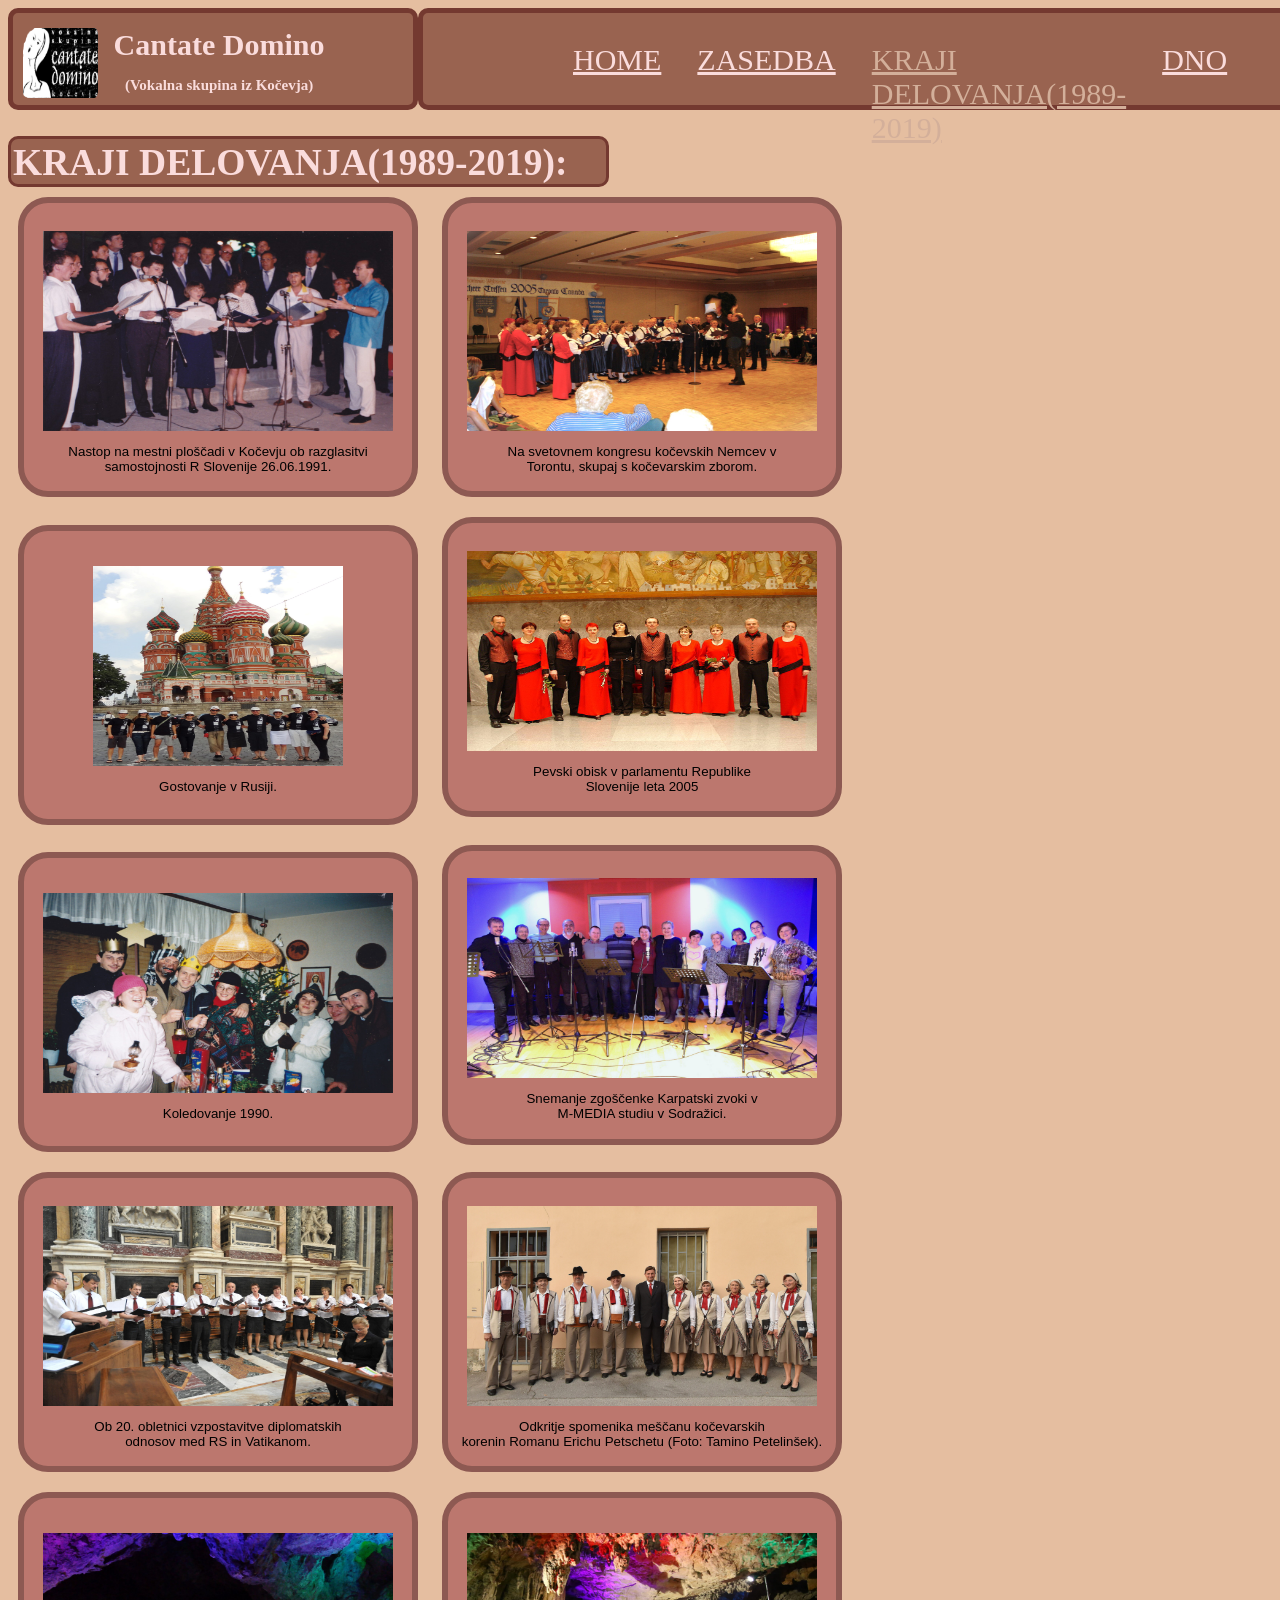
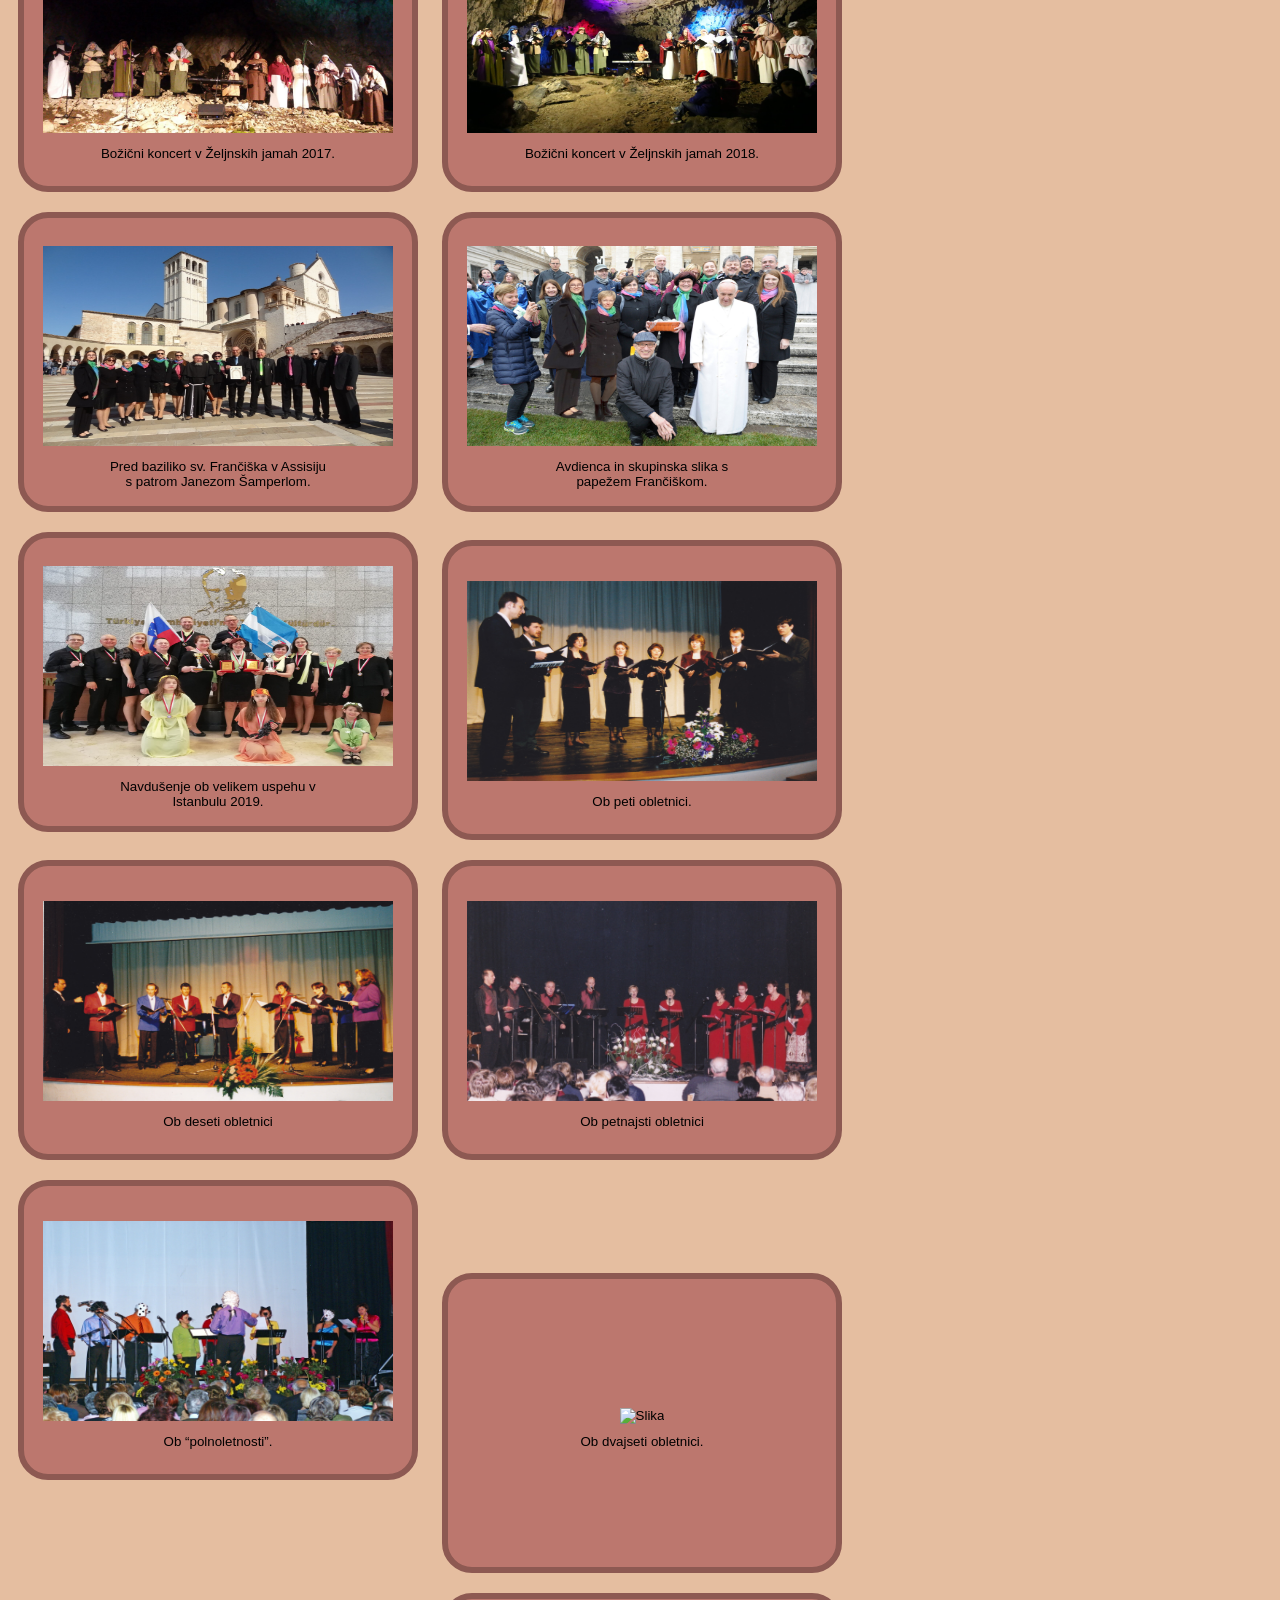
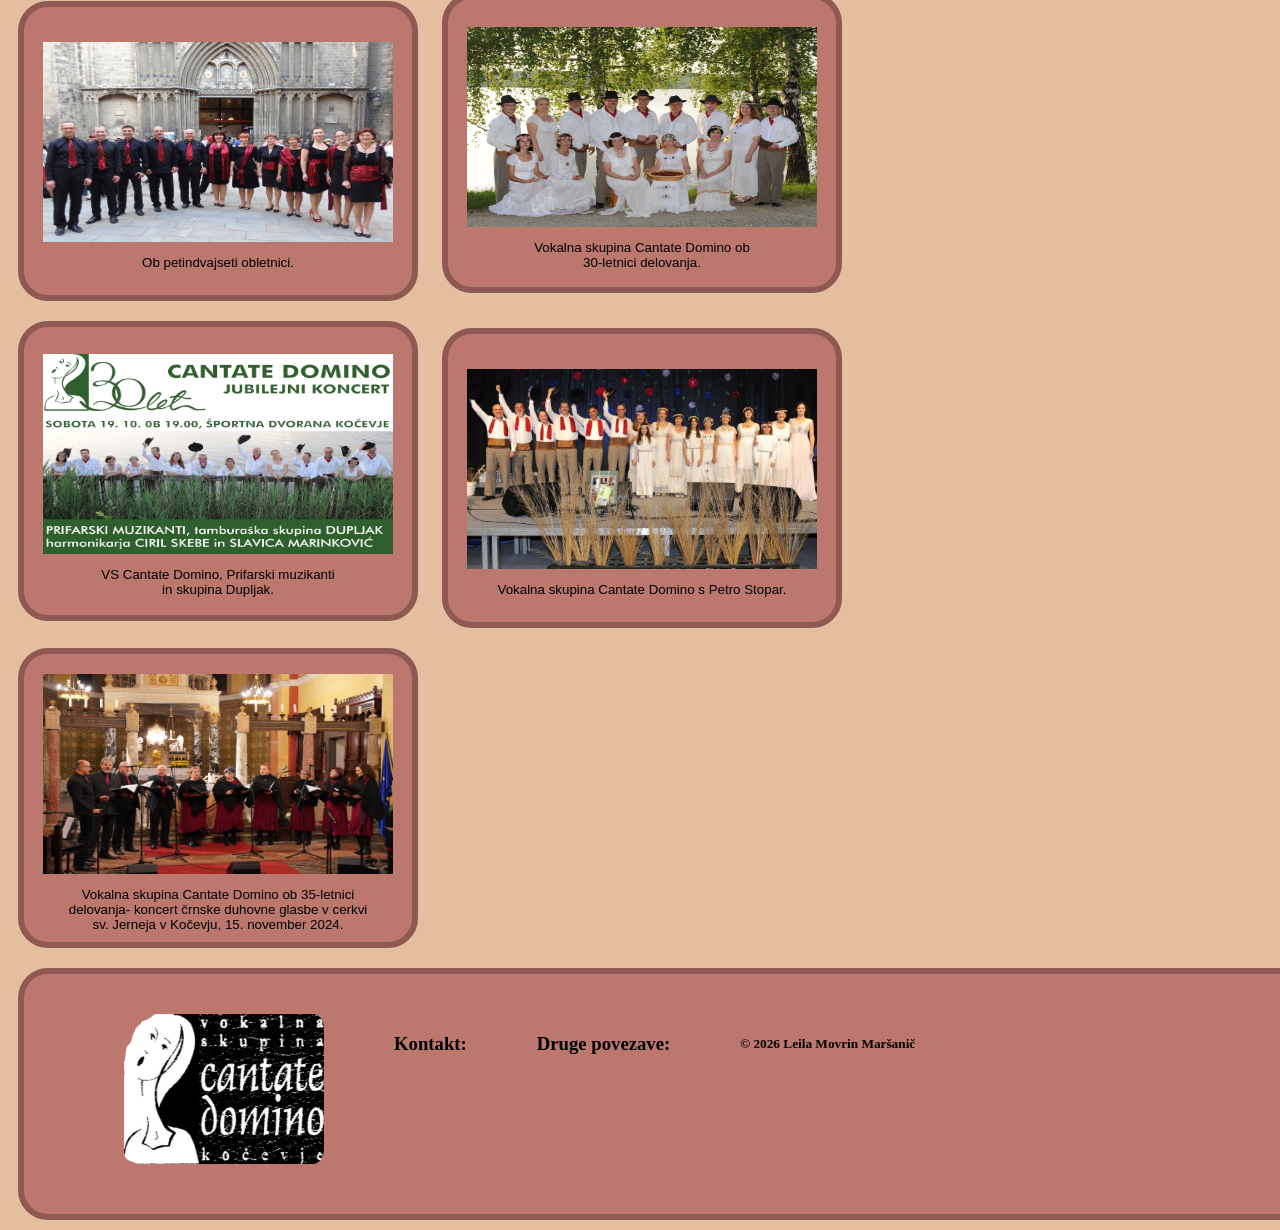
==== Cantate Domino (website)/pod2.html @ 4662f160 "commizt" ====
<!DOCTYPE html>
<html lang="en">
<head>
<title name="Top">Cantate Domino</title>
    <meta charset="UTF-8">
    <meta name="Avtor" content="Leila Movrin Maršanič">
    <link rel="stylesheet" href="Projekt.css"></link>
    <link rel="main" href="pod1.html"></link>
    <link rel="main" href="pod2.html"></link>
</head>
<body>






<div style="display: flex; position: sticky; top: 0px;">

<!-- NASLOV-->
<div id="width: 20%;">

 <div class="header" id="myHeader" style="width: 400px; height: 92px; display:flex;">

      <div id="slikaheader"><a href="CDL.png" >
        <img src="CDL.png" class="img1" alt="Slika" width="75" height="70">
      </a></div> <div><pre>  </pre></div>
      <div id="He"><pre></pre><h2 style="color:#FADCDC; font-size: 30px;">Cantate Domino<p style="color:#FADCDC; font-size: 15px;">(Vokalna skupina iz Kočevja)</p></h2></div>

  </div> 


</div> 




<!-- NAV BAR-->
<nav  style="width: 90%;">
<div style="padding: 30px 150px;   display:flex; font-size: 30px;  height: 30px; ">
<a href="Projekt.html" style="color:#FADCDC;">HOME</a><pre>  </pre>
<a href="pod1.html" style="color:#FADCDC;">ZASEDBA</a><pre>  </pre>
<a href="pod2.html" style="color:#d3af9a;">KRAJI DELOVANJA(1989-2019) </a><pre>  </pre>
<a href="#footer" style="color:#FADCDC;">DNO</a>
</div>
</nav>


</div>  
<br>
<br>
<!-- KRAJI-->
<div>
<div  style=" margin-top: -10px; height: 45px; color:#FADCDC; font-size: 25px; border: #743930 3px solid; border-radius: 10px; width: 595px; background-color: #996350;"><h2 style=" margin: 2px;" id="KRAJI DELOVANJA(1989-2019)">KRAJI DELOVANJA(1989-2019):</h2></div>
  <button id="openBtn2"><img style="margin: 10px;" src="slika2.jpg" class="img1" alt="Slika" width="350" height="200"><br>Nastop na mestni ploščadi v Kočevju ob razglasitvi<br>samostojnosti R Slovenije 26.06.1991.</button>  <!--1-->
 <button id="openBtn3"><img style="margin: 10px;" src="slika3.jpg" class="img1" alt="Slika" width="350" height="200"><br>Na svetovnem kongresu kočevskih Nemcev v <br>Torontu, skupaj s kočevarskim zborom.</button>
 <button id="openBtn4"><img style="margin: 10px;" src="slika4.jpg" class="img1" alt="Slika" width="250" height="200"><br>Gostovanje v Rusiji.</button>
 <button id="openBtn5"><img style="margin: 10px;" src="slika5.jpg" class="img1" alt="Slika" width="350" height="200"><br>Pevski obisk v parlamentu Republike <br>Slovenije leta 2005</button>
 <button id="openBtn6"><img style="margin: 10px;" src="slika6.jpg" class="img1" alt="Slika" width="350" height="200"><br>Koledovanje 1990.</button>
 <button id="openBtn7"><img style="margin: 10px;" src="slika7.png" class="img1" alt="Slika" width="350" height="200"><br>Snemanje zgoščenke Karpatski zvoki v <br>M-MEDIA studiu v Sodražici.</button>
 <button id="openBtn8"><img style="margin: 10px;" src="slika8.jpg" class="img1" alt="Slika" width="350" height="200"><br>Ob 20. obletnici vzpostavitve diplomatskih <br>odnosov med RS in Vatikanom.</button>
 <button id="openBtn9"><img style="margin: 10px;" src="slika9.jpg" class="img1" alt="Slika" width="350" height="200"><br>Odkritje spomenika meščanu kočevarskih<br> korenin Romanu Erichu Petschetu (Foto: Tamino Petelinšek).</button>
 <button id="openBtn10"><img style="margin: 10px;" src="slika10.jpg" class="img1" alt="Slika" width="350" height="200"><br>Božični koncert v Željnskih jamah 2017.</button>
 <button id="openBtn11"><img style="margin: 10px;" src="slika11.jpg" class="img1" alt="Slika" width="350" height="200"><br>Božični koncert v Željnskih jamah 2018.</button>
 <button id="openBtn12"><img style="margin: 10px;" src="slika12.jpg" class="img1" alt="Slika" width="350" height="200"><br>Pred baziliko sv. Frančiška v Assisiju<br> s patrom Janezom Šamperlom.</button>
 <button id="openBtn13"><img style="margin: 10px;" src="slika13.jpg" class="img1" alt="Slika" width="350" height="200"><br>Avdienca in skupinska slika s<br> papežem Frančiškom.</button>
 <button id="openBtn14"><img style="margin: 10px;" src="slika14.jpg" class="img1" alt="Slika" width="350" height="200"><br>Navdušenje ob velikem uspehu v<br> Istanbulu 2019.</button>
 <button id="openBtn15"><img style="margin: 10px;" src="slika15.png" class="img1" alt="Slika" width="350" height="200"><br>Ob peti obletnici.</button>
 <button id="openBtn16"><img style="margin: 10px;" src="slika16.png" class="img1" alt="Slika" width="350" height="200"><br>Ob deseti obletnici</button>
 <button id="openBtn17"><img style="margin: 10px;" src="slika17.png" class="img1" alt="Slika" width="350" height="200"><br>Ob petnajsti obletnici</button>
 <button id="openBtn18"><img style="margin: 10px;" src="slika18.png" class="img1" alt="Slika" width="350" height="200"><br>Ob “polnoletnosti”.</button>
 <button id="openBtn19"><img style="margin: 10px;" src="slika19.png" class="img1" alt="Slika" width="350" height="200"><br>Ob dvajseti obletnici.</button>
 <button id="openBtn20"><img style="margin: 10px;" src="slika20.png" class="img1" alt="Slika" width="350" height="200"><br>Ob petindvajseti obletnici.</button>
 <button id="openBtn21"><img style="margin: 10px;" src="slika21.jpg" class="img1" alt="Slika" width="350" height="200"><br>Vokalna skupina Cantate Domino ob <br>30-letnici delovanja.</button>
 <button id="openBtn22"><img style="margin: 10px;" src="slika22.png" class="img1" alt="Slika" width="350" height="200"><br>VS Cantate Domino, Prifarski muzikanti <br>in skupina Dupljak.</button>
 <button id="openBtn23"><img style="margin: 10px;" src="slika23.jpg" class="img1" alt="Slika" width="350" height="200"><br>Vokalna skupina Cantate Domino s Petro Stopar.</button>
 <button id="openBtn24"><img style="margin: 10px;" src="slika24.jpg" class="img1" alt="Slika" width="350" height="200"><br>Vokalna skupina Cantate Domino ob 35-letnici<br> delovanja- koncert črnske duhovne glasbe v cerkvi <br>sv. Jerneja v Kočevju, 15. november 2024.</button>


 <script>
 // Počakamo, da se naloži celoten DOM
 document.addEventListener("DOMContentLoaded", function() {
 //2
  const modal2 = document.getElementById("modal2");
  const openBtn2 = document.getElementById("openBtn2");
  const closeBtn2 = document.querySelector(".close2");
 //3
 const modal3 = document.getElementById("modal3");
 const openBtn3 = document.getElementById("openBtn3");
 const closeBtn3 = document.querySelector(".close3");

 //4
 const modal4 = document.getElementById("modal4");
 const openBtn4 = document.getElementById("openBtn4");
 const closeBtn4 = document.querySelector(".close4");

 //5
 const modal5 = document.getElementById("modal5");
 const openBtn5 = document.getElementById("openBtn5");
 const closeBtn5 = document.querySelector(".close5");

 //6
 const modal6 = document.getElementById("modal6");
 const openBtn6 = document.getElementById("openBtn6");
 const closeBtn6 = document.querySelector(".close6");

 //7
 const modal7 = document.getElementById("modal7");
 const openBtn7 = document.getElementById("openBtn7");
 const closeBtn7 = document.querySelector(".close7");

 //8
 const modal8 = document.getElementById("modal8");
 const openBtn8 = document.getElementById("openBtn8");
 const closeBtn8 = document.querySelector(".close8");

 //9
 const modal9 = document.getElementById("modal9");
 const openBtn9 = document.getElementById("openBtn9");
 const closeBtn9 = document.querySelector(".close9");

 //10
 const modal10 = document.getElementById("modal10");
 const openBtn10 = document.getElementById("openBtn10");
 const closeBtn10 = document.querySelector(".close10");

 //11
 const modal11 = document.getElementById("modal11");
 const openBtn11 = document.getElementById("openBtn11");
 const closeBtn11 = document.querySelector(".close11");

 //12
 const modal12 = document.getElementById("modal12");
 const openBtn12 = document.getElementById("openBtn12");
 const closeBtn12 = document.querySelector(".close12");

 //13
 const modal13 = document.getElementById("modal13");
 const openBtn13 = document.getElementById("openBtn13");
 const closeBtn13 = document.querySelector(".close13");

 //14
 const modal14 = document.getElementById("modal14");
 const openBtn14 = document.getElementById("openBtn14");
 const closeBtn14 = document.querySelector(".close14");

 //15
 const modal15 = document.getElementById("modal15");
 const openBtn15 = document.getElementById("openBtn15");
 const closeBtn15 = document.querySelector(".close15");

 //16
 const modal16 = document.getElementById("modal16");
 const openBtn16 = document.getElementById("openBtn16");
 const closeBtn16 = document.querySelector(".close16");

 //17
 const modal17 = document.getElementById("modal17");
 const openBtn17 = document.getElementById("openBtn17");
 const closeBtn17 = document.querySelector(".close17");

 //18
 const modal18 = document.getElementById("modal18");
 const openBtn18 = document.getElementById("openBtn18");
 const closeBtn18 = document.querySelector(".close18");

 //19
 const modal19 = document.getElementById("modal19");
 const openBtn19 = document.getElementById("openBtn19");
 const closeBtn19 = document.querySelector(".close19");

 //20
 const modal20 = document.getElementById("modal20");
 const openBtn20 = document.getElementById("openBtn20");
 const closeBtn20 = document.querySelector(".close20");

 //21
 const modal21 = document.getElementById("modal21");
 const openBtn21 = document.getElementById("openBtn21");
 const closeBtn21 = document.querySelector(".close21");

 //22
 const modal22 = document.getElementById("modal22");
 const openBtn22 = document.getElementById("openBtn22");
 const closeBtn22 = document.querySelector(".close22");

 //23
 const modal23 = document.getElementById("modal23");
 const openBtn23 = document.getElementById("openBtn23");
 const closeBtn23 = document.querySelector(".close23");

 //24
 const modal24 = document.getElementById("modal24");
 const openBtn24 = document.getElementById("openBtn24");
 const closeBtn24 = document.querySelector(".close24");

  //2
  // Odpri modal ob kliku na gumb
  openBtn2.addEventListener("click", function () {
    modal2.style.display = "block";
  });

  // Zapri modal ob kliku na X
  closeBtn2.addEventListener("click", function () {
    modal2.style.display = "none";
  });

  // Zapri modal, če kliknemo izven vsebine
  window.addEventListener("click", function (event) {
    if (event.target === modal2) {
      modal2.style.display = "none";
    }
  });
 //3
 openBtn3.addEventListener("click", function () {
   modal3.style.display = "block";
 });

 closeBtn3.addEventListener("click", function () {
   modal3.style.display = "none";
 });

 window.addEventListener("click", function (event) {
   if (event.target === modal3) {
     modal3.style.display = "none";
   }
 });

 //4
 openBtn4.addEventListener("click", function () {
   modal4.style.display = "block";
 });

 closeBtn4.addEventListener("click", function () {
   modal4.style.display = "none";
 });

 window.addEventListener("click", function (event) {
   if (event.target === modal4) {
     modal4.style.display = "none";
   }
 });

 //5
 openBtn5.addEventListener("click", function () {
   modal5.style.display = "block";
 });

 closeBtn5.addEventListener("click", function () {
   modal5.style.display = "none";
 });

 window.addEventListener("click", function (event) {
   if (event.target === modal5) {
     modal5.style.display = "none";
   }
 });

 //6
 openBtn6.addEventListener("click", function () {
   modal6.style.display = "block";
 });

 closeBtn6.addEventListener("click", function () {
   modal6.style.display = "none";
 });

 window.addEventListener("click", function (event) {
   if (event.target === modal6) {
     modal6.style.display = "none";
   }
 });

 //7
 openBtn7.addEventListener("click", function () {
   modal7.style.display = "block";
 });

 closeBtn7.addEventListener("click", function () {
   modal7.style.display = "none";
 });

 window.addEventListener("click", function (event) {
   if (event.target === modal7) {
     modal7.style.display = "none";
   }
 });

 //8
 openBtn8.addEventListener("click", function () {
   modal8.style.display = "block";
 });

 closeBtn8.addEventListener("click", function () {
   modal8.style.display = "none";
 });

 window.addEventListener("click", function (event) {
   if (event.target === modal8) {
     modal8.style.display = "none";
   }
 });

 //9
 openBtn9.addEventListener("click", function () {
   modal9.style.display = "block";
 });

 closeBtn9.addEventListener("click", function () {
  modal9.style.display = "none";
 });

 window.addEventListener("click", function (event) {
   if (event.target === modal9) {
     modal9.style.display = "none";
   }
 });

 //10
 openBtn10.addEventListener("click", function () {
   modal10.style.display = "block";
 });

 closeBtn10.addEventListener("click", function () { 
   modal10.style.display = "none";
 });

 window.addEventListener("click", function (event) {
   if (event.target === modal10) {
     modal10.style.display = "none";
   }
 });
 
 //11
 openBtn11.addEventListener("click", function () {
   modal11.style.display = "block";
 });

 closeBtn11.addEventListener("click", function () { 
   modal11.style.display = "none";
 });

 window.addEventListener("click", function (event) {
   if (event.target === modal11) {
     modal11.style.display = "none";
   }
 });

 //12
 openBtn12.addEventListener("click", function () {
   modal12.style.display = "block";
 });

 closeBtn12.addEventListener("click", function () {
   modal12.style.display = "none";
 });

 window.addEventListener("click", function (event) {
   if (event.target === modal12) {
     modal12.style.display = "none";
   }
 });

 //13
 openBtn13.addEventListener("click", function () { 
   modal13.style.display = "block";
 });

 closeBtn13.addEventListener("click", function () {
   modal13.style.display = "none";
 });

 window.addEventListener("click", function (event) {
   if (event.target === modal13) {
     modal13.style.display = "none";
   }
 });

 //14
 openBtn14.addEventListener("click", function () {
   modal14.style.display = "block";
 });

 closeBtn14.addEventListener("click", function () {
   modal14.style.display = "none";
 });

 window.addEventListener("click", function (event) {
   if (event.target === modal14) {
     modal14.style.display = "none";
   }
 });

 //15
 openBtn15.addEventListener("click", function () {
   modal15.style.display = "block";
 });

 closeBtn15.addEventListener("click", function () {
   modal15.style.display = "none";
 });

 window.addEventListener("click", function (event) {
   if (event.target === modal15) {
     modal15.style.display = "none";
   }
 });

 //16
 openBtn16.addEventListener("click", function () {
   modal16.style.display = "block";
 });

 closeBtn16.addEventListener("click", function () {
   modal16.style.display = "none";
 });

 window.addEventListener("click", function (event) { 
   if (event.target === modal16) {
     modal16.style.display = "none";
   }
 });

 //17
 openBtn17.addEventListener("click", function () {
   modal17.style.display = "block";
 });

 closeBtn17.addEventListener("click", function () {
   modal17.style.display = "none";
 });

 window.addEventListener("click", function (event) {
   if (event.target === modal17) {
     modal17.style.display = "none";
   }
 });

 //18
 openBtn18.addEventListener("click", function () { 
   modal18.style.display = "block";
 });

 closeBtn18.addEventListener("click", function () {
   modal18.style.display = "none";
 });

 window.addEventListener("click", function (event) { 
   if (event.target === modal18) {
     modal18.style.display = "none";
   }
 });

 //19
 openBtn19.addEventListener("click", function () {
   modal19.style.display = "block";
 });
 
 closeBtn19.addEventListener("click", function () {
   modal19.style.display = "none";
 });

 window.addEventListener("click", function (event) {
   if (event.target === modal19) {
     modal19.style.display = "none";
   }
 });

 //20
 openBtn20.addEventListener("click", function () {
   modal20.style.display = "block";
 });

 closeBtn20.addEventListener("click", function () {
   modal20.style.display = "none";
 });

 window.addEventListener("click", function (event) {
   if (event.target === modal20) {
     modal20.style.display = "none";
   }
 });

 //21
 openBtn21.addEventListener("click", function () {
   modal21.style.display = "block";
 });

 closeBtn21.addEventListener("click", function () {
   modal21.style.display = "none";
 });

 window.addEventListener("click", function (event) {
   if (event.target === modal21) {
     modal21.style.display = "none";
   }
 });

 //22
 openBtn22.addEventListener("click", function () {
   modal22.style.display = "block";
 });

 closeBtn22.addEventListener("click", function () {
   modal22.style.display = "none";
 });

 window.addEventListener("click", function (event) {
   if (event.target === modal22) {
     modal22.style.display = "none";
   }
 });

 //23
 openBtn23.addEventListener("click", function () {
   modal23.style.display = "block";
 });

 closeBtn23.addEventListener("click", function () {
   modal23.style.display = "none";
 });

 window.addEventListener("click", function (event) {
   if (event.target === modal23) {
     modal23.style.display = "none";
   }
 });

 //24
 openBtn24.addEventListener("click", function () {
   modal24.style.display = "block";
 });

 closeBtn24.addEventListener("click", function () {
   modal24.style.display = "none";
 });

 window.addEventListener("click", function (event) {
   if (event.target === modal24) {
     modal24.style.display = "none";
   }
 });
 });
 </script>


  <!-- Modal okno-2 -->
 <div id="modal2" class="modal">
    <div class="modal-content2">
      <span class="close2">&times;</span>
      <img width="550" height="400" src="slika2.jpg" class="img1" alt="Slika">
      <p>Vokalno skupino Cantate Domino iz Kočevja je osnovalo sedem pevk in pevcev kočevskega župnijskega cerkvenega zbora oktobra 1989. Skupina, ki ves čas deluje v mešani zasedbi, prepeva različne glasbene zvrsti: priredbe slovenskih in tujih ljudskih pesmi, slovensko in tujo sakralno glasbo, posebno božične pesmi, maše, gospele, priredbe slovenskih in tujih popevk in narodno-zabavno glasbo. Njihova posebnost je prepevanje starih kočevarskih pesmi v jeziku Kočevskih Nemcev, ki so 600 let živeli na Kočevskem.</p>
    </div>
 </div>
 <!-- Modal okno-3 -->
 <div id="modal3" class="modal">
   <div class="modal-content2">
     <span class="close3">&times;</span>
     <img width="550" height="400" src="slika3.jpg" class="img1" alt="Slika">
     <p>Skupina nastopa na posvetnih in cerkvenih prireditvah (tudi mašah) v domačem kraju in po Sloveniji, gostovala je na Hrvaškem, v Srbiji, Makedoniji, BiH, v Italiji, Franciji, Avstriji, Češki, na Slovaškem, Poljski, Rusiji, v Španiji in Portugalski, v Turčiji ter Kanadi in ZDA, kjer je prepevala na svetovnem srečanju društev Kočevarskih Nemcev v Torontu in pri slovenskih rojakih.</p>
   </div>
 </div>

 <!-- Modal okno-4 -->
 <div id="modal4" class="modal">
   <div class="modal-content2">
     <span class="close4">&times;</span>
     <img width="470" height="400" src="slika4.jpg" class="img1" alt="Slika">
     <p>Junija 2011 je skupina izvedla turnejo po Rusiji, kjer je bila gost zbora BFMI iz Kaluge pri Moskvi. Novembra 2011 pa je ta odlični ruski zbor kot gost Vokalne skupine Cantate Domino nastopil v Kočevju.</p>
   </div>
 </div>

 <!-- Modal okno-5 -->
 <div id="modal5" class="modal">
   <div class="modal-content2">
     <span class="close5">&times;</span>
     <img width="550" height="400" src="slika5.jpg" class="img1" alt="Slika">
     <p>Vokalna skupina Cantate Domino se redno udeležuje območnih in medobmočnih pevskih revij, večkrat je sodelovala tudi na republiških revijah malih pevskih zasedb ter dvakrat na pop in jazz festivalu “Sredi zvezd” v Žalcu. Leta 2005 je nastopila v Slovenskem parlamentu.</p>
   </div>
 </div>

 <!-- Modal okno-6 -->
 <div id="modal6" class="modal">
   <div class="modal-content2">
     <span class="close6">&times;</span>
     <img width="550" height="400" src="slika6.jpg" class="img1" alt="Slika">
     <p>Glasbeno je opremila dokumentarni film o Kočevarskih Nemcih »Pozabljeni otok« scenaristke Romane Kocjančič, ki je bil predvajan na RTV Slovenija leta 2009. Tudi za film ZGODBA O KOČEVARJIH, ki ga je na DVD izdala Skupnost Kočevarjev staroselcev iz Velikih Poljan, so pevci Cantate Domino prispevali glasbeno opremo. Skupina vsako leto izvede letni in božični koncert, na katera povabi zanimive goste iz Slovenije in tujine. Po petdesetih letih je v Kočevju obudila običaj koledovanja.</p>
   </div>
 </div>

 <!-- Modal okno-7 -->
 <div id="modal7" class="modal">
   <div class="modal-content7">
     <span class="close7">&times;</span>
     <img width="550" height="400" src="slika7.png" class="img1" alt="Slika">
     <p>Vokalna skupina Cantate Domino je do sedaj izdala štiri zgoščenke. Na zgoščenki ŽIVLJENJE JE PESEM so skladbe vseh žanrov, ki jih skupina goji.
 Zgoščenka PAIN ROASHNPRÜNN- PRI ROŽNEM STUDENCU je kombinacija starih kočevarskih in slovenskih ljudskih pesmi.
 Ob dvajseti obletnici ustanovitve skupine je ustanovna članica in pevka skupine Helena Štefanič napisala pesem Ljubezen iz Fridrihštajna, dirigent in skladatelj Anton Kolar pa je to ljubezensko pesem o Frideriku in Veroniki uglasbil v srednjeveških ritmih. Ob praznovanju 20-letnice delovanja je skupina poleg obsežne brošure, ki v besedi in sliki predstavi njeno bogato delovanje, izdala še zgoščenko CANTATE DOMINO- POJTE GOSPODU z domačo in tujo božično glasbo.
 Najnovejšo zgoščenko z naslovom KARPATSKI ZVOKI je skupina posnela leta 2019 v okviru praznovanja 30-letnice neprekinjenega delovanja. Na njej je predstavila ljudske, oziroma ponarodele pesmi slovanskih narodov.</p>
   </div>
 </div>

 <!-- Modal okno-8 -->
 <div id="modal8" class="modal">
   <div class="modal-content2">
     <span class="close8">&times;</span>
     <img width="550" height="400" src="slika8.jpg" class="img1" alt="Slika">
     <p>Konec maja 2012 je Vokalna skupina Cantate Domino odmevno sodelovala v sklopu proslave ob 20-letnici vzpostavitve diplomatskih odnosov med Republiko Slovenijo in Svetim sedežem. Skupina je prepevala med slovesnim bogoslužjem, ki ga je v baziliki Marije Snežne v Rimu daroval vatikanski državni tajnik, ob somaševanju 20 duhovnikov. Ob diplomatskem sprejemu, ki je sledil bogoslužju, pa je skupina pripravila še priložnostni koncert.</p>
   </div>
 </div>

 <!-- Modal okno-9 -->
 <div id="modal9" class="modal">
   <div class="modal-content2">
     <span class="close9">&times;</span>
     <img width="550" height="370" src="slika9.jpg" class="img1" alt="Slika">
     <p>Zaradi pestrosti programov, ki ji jih prepeva, skupina nastopa pogosto in ob različnih priložnostih. Tako je septembra 2016 v narodnih nošah z venčkom starih kočevarskih pesmi nastopila ob odkritju spominske plošče mirovniku Petru Petschetu v Kočevju ob prisotnosti predsednika republike, Boruta Pahorja. Kočevsko narodno nošo sta oblikovali pevki skupine Helena Štefanič in Mateja Dekleva in predstavlja kombinacijo detajlov stare kočevarske (nemške) in predgrajske (slovenske) narodne noše.</p>
   </div>
 </div>

 <!-- Modal okno-10 -->
 <div id="modal10" class="modal">
   <div class="modal-content2">
     <span class="close10">&times;</span>
     <img wwidth="550" height="400" src="slika10.jpg" class="img1" alt="Slika">
     <p>Med lepšimi izkušnjami pevske skupine sta bila tudi koncerta božičnih pesmi v čudovitem naravnem okolju Željnskih jam pri Kočevju v letih 2017 in 2018.</p>
   </div>
 </div>

 <!-- Modal okno-11 -->
 <div id="modal11" class="modal">
   <div class="modal-content2">
     <span class="close11">&times;</span>
     <img width="550" height="400" src="slika11.jpg" class="img1" alt="Slika">
     <p>Med lepšimi izkušnjami pevske skupine sta bila tudi koncerta božičnih pesmi v čudovitem naravnem okolju Željnskih jam pri Kočevju v letih 2017 in 2018.</p>
   </div>
 </div>

 <!-- Modal okno-12 -->
 <div id="modal12" class="modal">
   <div class="modal-content2">
     <span class="close12">&times;</span>
     <img width="550" height="400" src="slika12.jpg" class="img1" alt="Slika">
     <p>Skupina se je leta 2018 udeležila mednarodnega tekmovanja VOICES FOR PEACE v Perugii in Assisiju v Italiji ter za svoj nastop prejela srebrno priznanje. Po tekmovanju je skupina ob pomoči slovenskega minorita patra Janeza Šamperla imela privilegij prepevanja pri slovesni sv. maši v baziliki sv. Franšiška Asiškega v Assisiju.</p>
   </div>
 </div>

 <!-- Modal okno-13 -->
 <div id="modal13" class="modal">
   <div class="modal-content2">
     <span class="close13">&times;</span>
     <img width="550" height="400" src="slika13.jpg" class="img1" alt="Slika">
     <p>V sklopu omenjenega gostovanja v Italiji je skupina doživela redko čast. Dobila je namreč priložnost prepevati na avdienci papeža Frančiška na trgu sv. Petra v Rimu pred 30.000 glavo množico. Papežu je skupina podarila svoje zgoščenke, pol metra veliko belokranjsko pisanico iz žgane gline in slovensko orehovo potico. Rokovanje s papežem nas je ganilo do solz.</p>
   </div>
 </div>

 <!-- Modal okno-14 -->
 <div id="modal14" class="modal">
   <div class="modal-content7">
     <span class="close14">&times;</span>
     <img width="550" height="400" src="slika14.jpg" class="img1" alt="Slika">
     <p>Je dobitnica številnih priznanj z domačih in mednarodnih pevskih tekmovanj v Bratislavi, Benetkah, Barceloni, Fundau na Portugalskem in Assisiju. Maja 2019 smo v okviru praznovanja 30-letnice društva nastopili na VII. mednarodnem zborovsko-folklornem tekmovanju Harmanfolk v Istanbulu. Tekmovali smo v kategoriji mešanih pevskih zborov in kategoriji zborovske ljudske glasbe. V prvi kategoriji smo predstavili tri uglasbene pesmi slovenskih pesnikov, ki govorijo o letnih časih. Program so z izraznim plesom obogatile hčerki in vnučka naših pevk: jesen je prikazala Leja Mikulič, pomlad Laurin Koleto in poletje Iva Žganjar. Nastop nam je odlično uspel in zanj nam je mednarodna komisija podelila prvo mesto. V kategoriji ljudskih pesmi smo nastopili v naših kočevskih narodnih nošah z belokranjsko, rezijansko in vipavsko ljudsko pesmijo. Navdušili smo poslušalce in žirijo in dosegli drugo mesto, zmagal pa je zbor iz Bolgarije. Na zaključni slovesnosti smo dobili pokala, vsak nastopajoči pa tudi svojo medaljo.</p>
   </div>
 </div>

 <!-- Modal okno-15 -->
 <div id="modal15" class="modal">
   <div class="modal-content2">
     <span class="close15">&times;</span>
     <img width="550" height="400" src="slika15.png" class="img1" alt="Slika">
   </div>
 </div>

 <!-- Modal okno-16 -->
 <div id="modal16" class="modal">
   <div class="modal-content2">
     <span class="close16">&times;</span>
     <img width="550" height="390" src="slika16.png" class="img1" alt="Slika">
   </div>
 </div>

 <!-- Modal okno-17 -->
 <div id="modal17" class="modal">
   <div class="modal-content2">
     <span class="close17">&times;</span>
     <img width="550" height="300" src="slika17.png" class="img1" alt="Slika">
   </div>
 </div>

 <!-- Modal okno-18 -->
 <div id="modal18" class="modal">
   <div class="modal-content2">
     <span class="close18">&times;</span>
     <img width="550" height="400" src="slika18.png" class="img1" alt="Slika">
   </div>
 </div>

 <!-- Modal okno-19 -->
 <div id="modal19" class="modal">
   <div class="modal-content2">
     <span class="close19">&times;</span>
     <img width="550" height="400" src="slika19.png" class="img1" alt="Slika">
   </div>
 </div>

 <!-- Modal okno-20 -->
 <div id="modal20" class="modal">
   <div class="modal-content2">
     <span class="close20">&times;</span>
     <img width="550" height="400" src="slika20.png" class="img1" alt="Slika">
   </div>
 </div>

 <!-- Modal okno-21 -->
 <div id="modal21" class="modal">
   <div class="modal-content2">
     <span class="close21">&times;</span>
     <img width="550" height="400" src="slika21.jpg" class="img1" alt="Slika">
     <p>V letu 2019 je ob 30-letnici obstoja skupina pripravila veliki jubilejni koncert v športni dvorani v Kočevju, kjer je predstavila tudi svojo četrto zgoščenko Karpatski zvoki. Na koncertu so nastopili številni gostje, glasbeni prijatelji, ki so na tak ali drugačen način sodelovali na glasbeni poti skupine. Koncert je povezovala Petra Stopar. Ob jubileju je bil v knjižni obliki izdan tudi Zbornik, ki popisuje 30 let dela.</p>
   </div>
 </div>

 <!-- Modal okno-22 -->
 <div id="modal22" class="modal">
   <div class="modal-content22">
     <span class="close22">&times;</span>
     <div style="display: flex;"><img  width="550" height="400" src="slika22.png" class="img1" alt="Slika"><pre> </pre><img width="550" height="400" src="slika22.1.jpg" class="img1" alt="Slika"></div>

   </div>
 </div>

 <!-- Modal okno-23 -->
 <div id="modal23" class="modal">
   <div class="modal-content2">
     <span class="close23">&times;</span>
     <img width="450" height="300" src="slika23.jpg" class="img1" alt="Slika">
   </div>
 </div>

 <!-- Modal okno-24 -->
 <div id="modal24" class="modal">
   <div class="modal-content2">
     <span class="close24">&times;</span>
     <img width="600" height="400" src="slika24.jpg" class="img1" alt="Slika">
   </div>
 </div>

</div>


<!-- DNO/FOOTER-->
<footer>
<div id="footer">
    <div class="item-fs">
    <img width="200" height="150" src="CDL.png" class="img1" alt="Slika">
    </div>

    <div class="item-f">
    <h3>Kontakt:</h3>
    </div>

    <div class="item-f">
    <h3>Druge povezave:</h3>
    </div>
    
    <div class="item-f">
    <h5>© 2026 Leila Movrin Maršanič</h5>
    </div>
</div>     
</footer>
    </body>
</html>
---- Cantate Domino (website)/Projekt.css ----
.modal {
  display: none; 
  position: fixed;
  z-index: 1000;
  left: 0;
  top: 0;
  width: 100%;
  height: 100%;
  background-color: rgba(0,0,0,0.5);
}

.modal-content {
  background-color: #c9a497; 
  border: 6px solid #9f7e6c;   
  width: 300px;
  margin: 15% auto;
  padding: 20px;
  position: relative;
  border-radius: 8px;                    
}

.MATEJAmodal-content {
  background-color: #c9a497; 
  border: 6px solid #9f7e6c;   
  width: 300px;
  margin: 15% auto;
  padding: 20px;
  position: relative;
  border-radius: 8px;                    
}

.PETRAmodal-content {
  background-color: #c9a497; 
  border: 6px solid #9f7e6c;   
  width: 300px;
  margin: 15% auto;
  padding: 20px;
  position: relative;
  border-radius: 8px;                    
}

.DANICAmodal-content {
  background-color: #c9a497; 
  border: 6px solid #9f7e6c;   
  width: 300px;
  margin: 15% auto;
  padding: 20px;
  position: relative;
  border-radius: 8px;                    
}

.JERICAmodal-content {
  background-color: #c9a497; 
  border: 6px solid #9f7e6c;   
  width: 300px;
  margin: 15% auto;
  padding: 20px;
  position: relative;
  border-radius: 8px;                    
}

.SONJAmodal-content {
  background-color: #c9a497; 
  border: 6px solid #9f7e6c;   
  width: 300px;
  margin: 15% auto;
  padding: 20px;
  position: relative;
  border-radius: 8px;                    
}

.MIRANmodal-content {
  background-color: #c9a497; 
  border: 6px solid #9f7e6c;   
  width: 300px;
  margin: 15% auto;
  padding: 20px;
  position: relative;
  border-radius: 8px;                    
}

.ANTONmodal-content {
  background-color: #c9a497; 
  border: 6px solid #9f7e6c;   
  width: 300px;
  margin: 15% auto;
  padding: 20px;
  position: relative;
  border-radius: 8px;                    
}

.FRANCmodal-content {
  background-color: #c9a497; 
  border: 6px solid #9f7e6c;   
  width: 300px;
  margin: 15% auto;
  padding: 20px;
  position: relative;
  border-radius: 8px;                    
}

.SAŠOmodal-content {
  background-color: #c9a497; 
  border: 6px solid #9f7e6c;   
  width: 300px;
  margin: 15% auto;
  padding: 20px;
  position: relative;
  border-radius: 8px;                    
}

.ALEŠmodal-content {
  background-color: #c9a497; 
  border: 6px solid #9f7e6c;   
  width: 300px;
  margin: 15% auto;
  padding: 20px;
  position: relative;
  border-radius: 8px;
                      
}

.GORANmodal-content {
  background-color: #c9a497; 
  border: 6px solid #9f7e6c;   
  width: 300px;
  margin: 15% auto;
  padding: 20px;
  position: relative;
  border-radius: 8px;                
  color: #FADCDC;    
}


.modal-content2 {
  background-color: #bc776e; 
  border: 6px solid #8d5952;   
  width: 700px;
  margin: 10% auto;
  padding: 20px;
  position: relative;
  border-radius: 8px;                    
}

.modal-content7 {
  background-color: #bc776e; 
  border: 6px solid #8d5952;   
  width: 700px;
  margin: 5% auto;
  padding: 20px;
  position: relative;
  border-radius: 8px;                    
}
.modal-content22 {
  background-color: #bc776e; 
  border: 6px solid #8d5952;   
  width: 1200px;
  margin: 10% auto;
  padding: 20px;
  position: relative;
  border-radius: 8px;                    
}
/*----------------------------------------------------------------------------------------------------------*/
.close {
  position: absolute;
  right: 10px;
  top: 5px;
  font-size: 22px;
  cursor: pointer;
}

.MATEJAclose {
  position: absolute;
  right: 10px;
  top: 5px;
  font-size: 22px;
  cursor: pointer;
}

.PETRAclose {
  position: absolute;
  right: 10px;
  top: 5px;
  font-size: 22px;
  cursor: pointer;
}

.DANICAclose {
  position: absolute;
  right: 10px;
  top: 5px;
  font-size: 22px;
  cursor: pointer;
}

.JERCAclose {
  position: absolute;
  right: 10px;
  top: 5px;
  font-size: 22px;
  cursor: pointer;
}

.SONJAclose {
  position: absolute;
  right: 10px;
  top: 5px;
  font-size: 22px;
  cursor: pointer;
}

.MIRANclose {
  position: absolute;
  right: 10px;
  top: 5px;
  font-size: 22px;
  cursor: pointer;
}

.ANTONclose {
  position: absolute;
  right: 10px;
  top: 5px;
  font-size: 22px;
  cursor: pointer;
}

.FRANCclose {
  position: absolute;
  right: 10px;
  top: 5px;
  font-size: 22px;
  cursor: pointer;
}

.SAŠOclose {
  position: absolute;
  right: 10px;
  top: 5px;
  font-size: 22px;
  cursor: pointer;
}

.ALEŠclose {
  position: absolute;
  right: 10px;
  top: 5px;
  font-size: 22px;
  cursor: pointer;
}

.GORANclose {
  position: absolute;
  right: 10px;
  top: 5px;
  font-size: 22px;
  cursor: pointer;
}

.close2 {
  position: absolute;
  right: 10px;
  top: 5px;
  font-size: 22px;
  cursor: pointer;
}

.close2 {
  position: absolute;
  right: 10px;
  top: 5px;
  font-size: 22px;
  cursor: pointer;
}

.close3 {
  position: absolute;
  right: 10px;
  top: 5px;
  font-size: 22px;
  cursor: pointer;
}

.close4 {
  position: absolute;
  right: 10px;
  top: 5px;
  font-size: 22px;
  cursor: pointer;
}

.close5 {
  position: absolute;
  right: 10px;
  top: 5px;
  font-size: 22px;
  cursor: pointer;
}

.close6 {
  position: absolute;
  right: 10px;
  top: 5px;
  font-size: 22px;
  cursor: pointer;
}

.close7 {
  position: absolute;
  right: 10px;
  top: 5px;
  font-size: 22px;
  cursor: pointer;
}

.close8 {
  position: absolute;
  right: 10px;
  top: 5px;
  font-size: 22px;
  cursor: pointer;
}

.close9 {
  position: absolute;
  right: 10px;
  top: 5px;
  font-size: 22px;
  cursor: pointer;
}

.close10 {
  position: absolute;
  right: 10px;
  top: 5px;
  font-size: 22px;
  cursor: pointer;
}

.close11 {
  position: absolute;
  right: 10px;
  top: 5px;
  font-size: 22px;
  cursor: pointer;
}

.close12 {
  position: absolute;
  right: 10px;
  top: 5px;
  font-size: 22px;
  cursor: pointer;
}

.close13 {
  position: absolute;
  right: 10px;
  top: 5px;
  font-size: 22px;
  cursor: pointer;
}

.close14 {
  position: absolute;
  right: 10px;
  top: 5px;
  font-size: 22px;
  cursor: pointer;
}

.close15 {
  position: absolute;
  right: 10px;
  top: 5px;
  font-size: 22px;
  cursor: pointer;
}

.close16 {
  position: absolute;
  right: 10px;
  top: 5px;
  font-size: 22px;
  cursor: pointer;
}

.close17 {
  position: absolute;
  right: 10px;
  top: 5px;
  font-size: 22px;
  cursor: pointer;
}

.close18 {
  position: absolute;
  right: 10px;
  top: 5px;
  font-size: 22px;
  cursor: pointer;
}

.close19 {
  position: absolute;
  right: 10px;
  top: 5px;
  font-size: 22px;
  cursor: pointer;
}

.close20 {
  position: absolute;
  right: 10px;
  top: 5px;
  font-size: 22px;
  cursor: pointer;
}

.close21 {
  position: absolute;
  right: 10px;
  top: 5px;
  font-size: 22px;
  cursor: pointer;
}

.close22 {
  position: absolute;
  right: 10px;
  top: 5px;
  font-size: 22px;
  cursor: pointer;
}

.close23 {
  position: absolute;
  right: 10px;
  top: 5px;
  font-size: 22px;
  cursor: pointer;
}

.close24 {
  position: absolute;
  right: 10px;
  top: 5px;
  font-size: 22px;
  cursor: pointer;
}

#He{
  text-align: center;
  margin:-10px;
  display: inline;

}
#myHeader{
  display: flex;
  background-color: #996350;
  border-radius: 10px;
  border: #743930 5px solid;
  
  
}
#slikaheader{
  width:75px;
  height: 70px;
  border-radius: 10px;
  padding: 15px 10px;
}
#mymainheader{
  top: 0;
  display: flex; 
  text-align: right; 
  height: 150px; 
}

body {
  background-color: #E5BEA0;
}

nav {
  background-color: #996350;
  border: #743930 5px solid;
  border-radius: 10px;
  padding-top: 0px;
  top: 0;
}
#openBtn {
  text-align: center;
  border:  #9f7e6c 6px solid; 
  border-radius:30px; 
  background-color:#bf9282 ;
  margin: 10px;
}

 #MATEJAopenBtn {
  text-align: center;
  border:  #9f7e6c 6px solid; 
  border-radius:30px; 
  background-color:#bf9282 ;
  margin: 10px;
}

#PETRAopenBtn {
  text-align: center;
  border:  #9f7e6c 6px solid; 
  border-radius:30px; 
  background-color:#bf9282 ;
  margin: 10px;
}

#DANICAopenBtn {
  text-align: center;
  border:  #9f7e6c 6px solid; 
  border-radius:30px; 
  background-color:#bf9282 ;
  margin: 10px;
}

#JERCAopenBtn {
  text-align: center;
  border:  #9f7e6c 6px solid; 
  border-radius:30px; 
  background-color:#bf9282 ;
  margin: 10px;
}

#SONJAopenBtn {
  text-align: center;
  border:  #9f7e6c 6px solid; 
  border-radius:30px; 
  background-color:#bf9282 ;
  margin: 10px;
}

#MIRANopenBtn {
  text-align: center;
  border:  #9f7e6c 6px solid; 
  border-radius:30px; 
  background-color:#bf9282 ;
  margin: 10px;
}

#ANTONopenBtn {
  text-align: center;
  border:  #9f7e6c 6px solid; 
  border-radius:30px; 
  background-color:#bf9282 ;
  margin: 10px;
}

#FRANCopenBtn {
  text-align: center;
  border:  #9f7e6c 6px solid; 
  border-radius:30px; 
  background-color:#bf9282 ;
  margin: 10px;
}

#SAŠOopenBtn {
  text-align: center;
  border:  #9f7e6c 6px solid; 
  border-radius:30px; 
  background-color:#bf9282 ;
  margin: 10px;
}

#ALEŠopenBtn {
  text-align: center;
  border:  #9f7e6c 6px solid; 
  border-radius:30px; 
  background-color:#bf9282 ;
  margin: 10px;
}

#GORANopenBtn {
  text-align: center;
  border:  #9f7e6c 6px solid; 
  border-radius:30px; 
  background-color:#bf9282 ;
  margin: 10px;
}

#openBtn2 {
  text-align: center;
  border:  #8d5952 6px solid; 
  border-radius:30px; 
  background-color:#bc776e ;
  margin: 10px;
  height: 300px;
  width: 400px;
}

#openBtn3 {
  text-align: center;
  border:  #8d5952 6px solid; 
  border-radius:30px; 
  background-color:#bc776e ;
  margin: 10px;
  height: 300px;
  width: 400px;
}

#openBtn4 {
  text-align: center;
  border:  #8d5952 6px solid; 
  border-radius:30px; 
  background-color:#bc776e ;
  margin: 10px;
  height: 300px;
  width: 400px;
}

#openBtn5 {
  text-align: center;
  border:  #8d5952 6px solid; 
  border-radius:30px; 
  background-color:#bc776e ;
  margin: 10px;
  height: 300px;
  width: 400px;
}

#openBtn6 {
  text-align: center;
  border:  #8d5952 6px solid; 
  border-radius:30px; 
  background-color:#bc776e ;
  margin: 10px;
  height: 300px;
  width: 400px;
}

#openBtn7 {
  text-align: center;
  border:  #8d5952 6px solid; 
  border-radius:30px; 
  background-color:#bc776e ;
  margin: 10px;
  height: 300px;
  width: 400px;
}

#openBtn8 {
  text-align: center;
  border:  #8d5952 6px solid; 
  border-radius:30px; 
  background-color:#bc776e ;
  margin: 10px;
  height: 300px;
  width: 400px;
}

#openBtn9 {
  text-align: center;
  border:  #8d5952 6px solid; 
  border-radius:30px; 
  background-color:#bc776e ;
  margin: 10px;
  height: 300px;
  width: 400px;
}

#openBtn10 {
  text-align: center;
  border:  #8d5952 6px solid; 
  border-radius:30px; 
  background-color:#bc776e ;
  margin: 10px;
  height: 300px;
  width: 400px;
}

#openBtn11 {
  text-align: center;
  border:  #8d5952 6px solid; 
  border-radius:30px; 
  background-color:#bc776e ;
  margin: 10px;
  height: 300px;
  width: 400px;
}
#openBtn12 {
  text-align: center;
  border:  #8d5952 6px solid; 
  border-radius:30px; 
  background-color:#bc776e ;
  margin: 10px;
  height: 300px;
  width: 400px;
}

#openBtn13 {
  text-align: center;
  border:  #8d5952 6px solid; 
  border-radius:30px; 
  background-color:#bc776e ;
  margin: 10px;
  height: 300px;
  width: 400px;
}

#openBtn14 {
  text-align: center;
  border:  #8d5952 6px solid; 
  border-radius:30px; 
  background-color:#bc776e ;
  margin: 10px;
  height: 300px;
  width: 400px;
}

#openBtn15 {
  text-align: center;
  border:  #8d5952 6px solid; 
  border-radius:30px; 
  background-color:#bc776e ;
  margin: 10px;
  height: 300px;
  width: 400px;
}

#openBtn16 {
  text-align: center;
  border:  #8d5952 6px solid; 
  border-radius:30px; 
  background-color:#bc776e ;
  margin: 10px;
  height: 300px;
  width: 400px;
}

#openBtn17 {
  text-align: center;
  border:  #8d5952 6px solid; 
  border-radius:30px; 
  background-color:#bc776e ;
  margin: 10px;
  height: 300px;
  width: 400px;
}

#openBtn18 {
  text-align: center;
  border:  #8d5952 6px solid; 
  border-radius:30px; 
  background-color:#bc776e ;
  margin: 10px;
  height: 300px;
  width: 400px;
}

#openBtn19 {
  text-align: center;
  border:  #8d5952 6px solid; 
  border-radius:30px; 
  background-color:#bc776e ;
  margin: 10px;
  height: 300px;
  width: 400px;
}

#openBtn20 {
  text-align: center;
  border:  #8d5952 6px solid; 
  border-radius:30px; 
  background-color:#bc776e ;
  margin: 10px;
  height: 300px;
  width: 400px;
}

#openBtn21 {
  text-align: center;
  border:  #8d5952 6px solid; 
  border-radius:30px; 
  background-color:#bc776e ;
  margin: 10px;
  height: 300px;
  width: 400px;
}

#openBtn22 {
  text-align: center;
  border:  #8d5952 6px solid; 
  border-radius:30px; 
  background-color:#bc776e ;
  margin: 10px;
  height: 300px;
  width: 400px;
}

#openBtn23 {
  text-align: center;
  border:  #8d5952 6px solid; 
  border-radius:30px; 
  background-color:#bc776e ;
  margin: 10px;
  height: 300px;
  width: 400px;
}

#openBtn24 {
  text-align: center;
  border:  #8d5952 6px solid; 
  border-radius:30px; 
  background-color:#bc776e ;
  margin: 10px;
  height: 300px;
  width: 400px;
}

#footer {
  text-align: center;
  border:  #8d5952 6px solid; 
  border-radius:30px; 
  background-color:#bc776e ;
  margin: 10px;
  height: 200px;
  width:1580px;
  display: flex;
  gap: 70px;
  padding-left:100px;
  padding-top:40px;
}
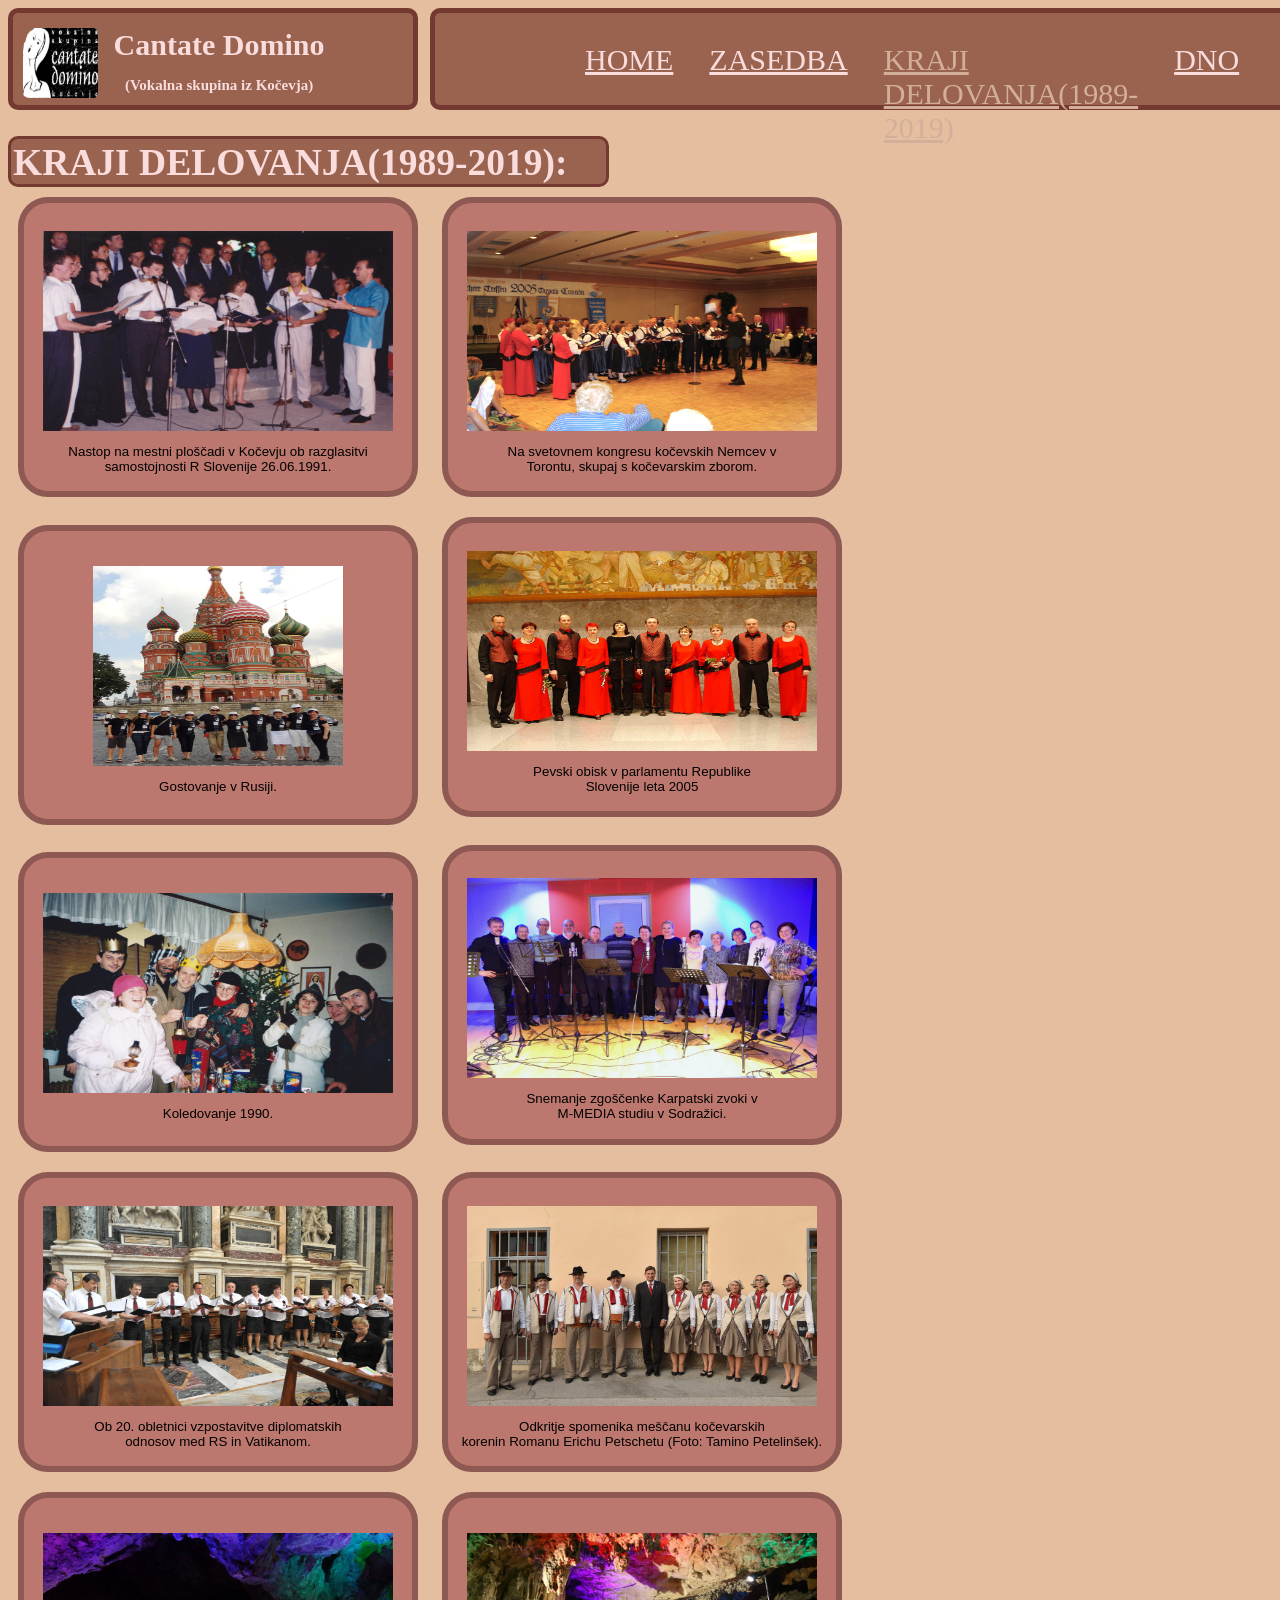
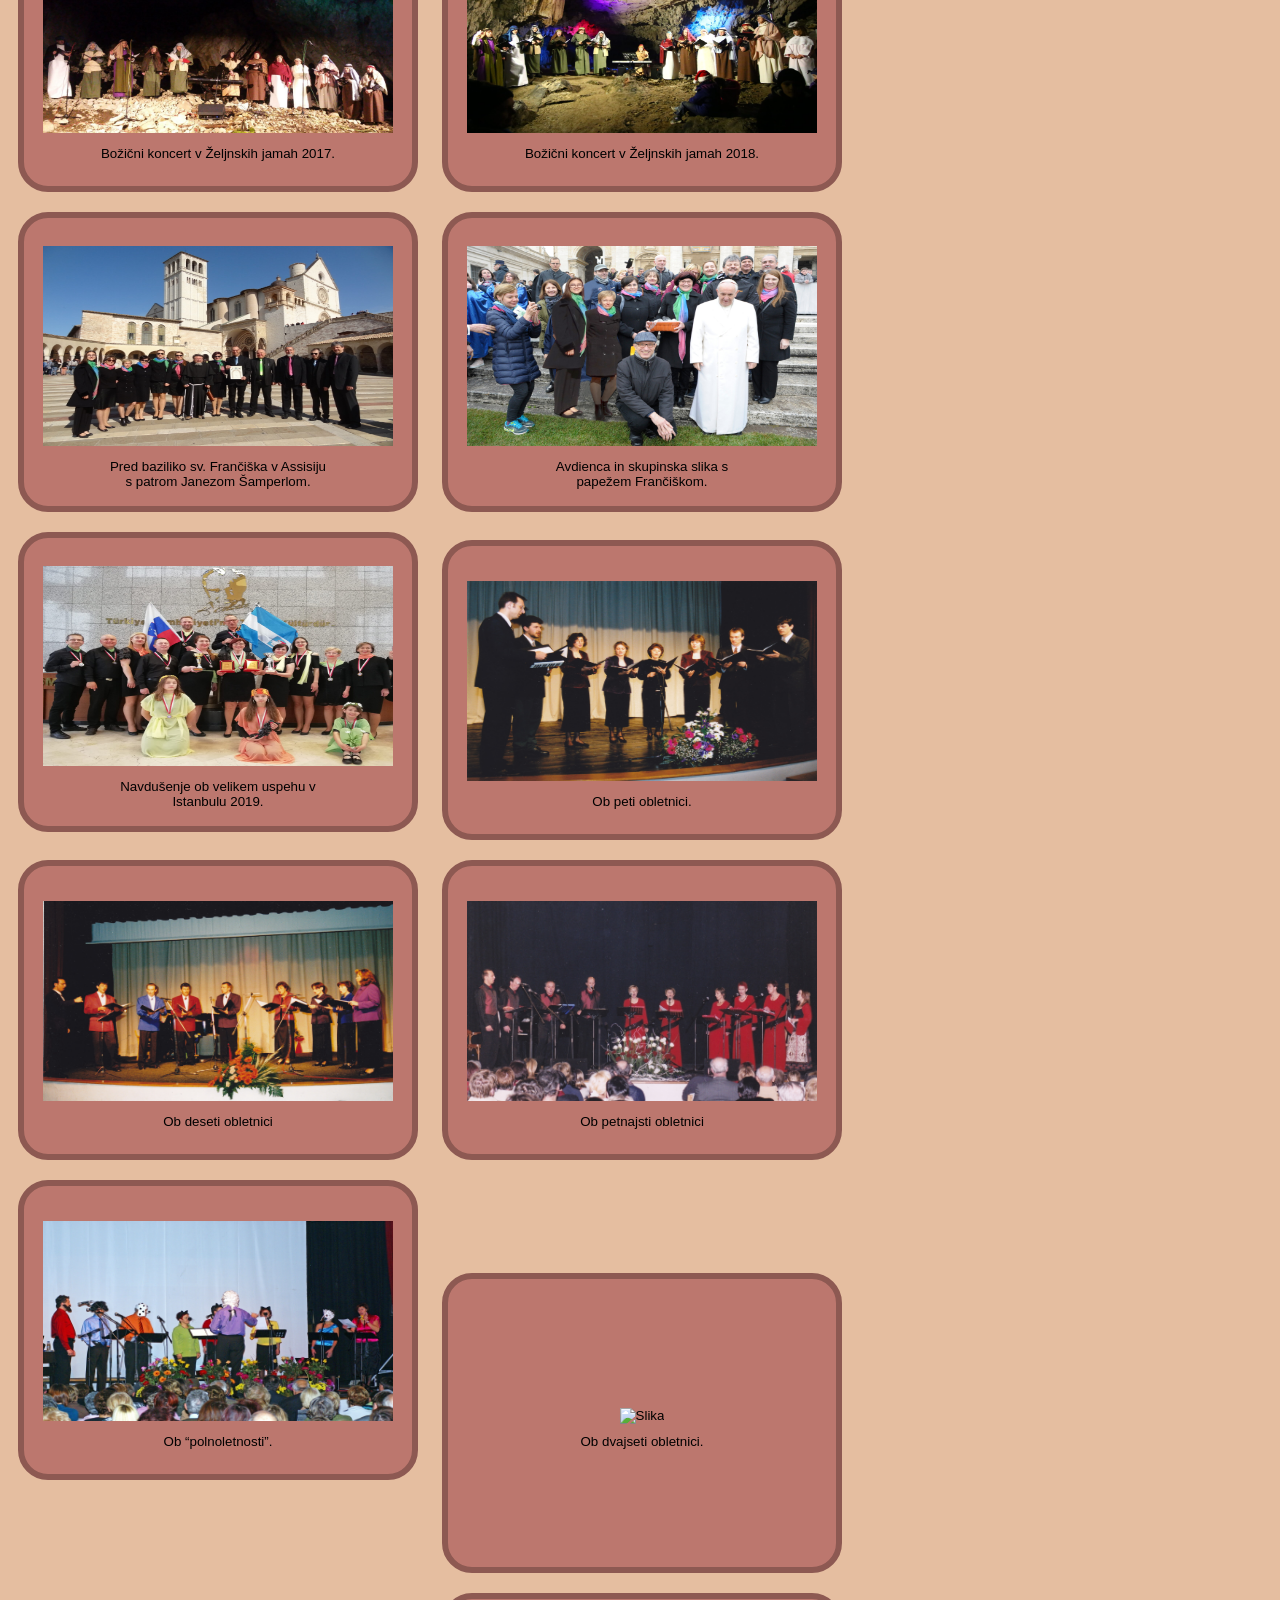
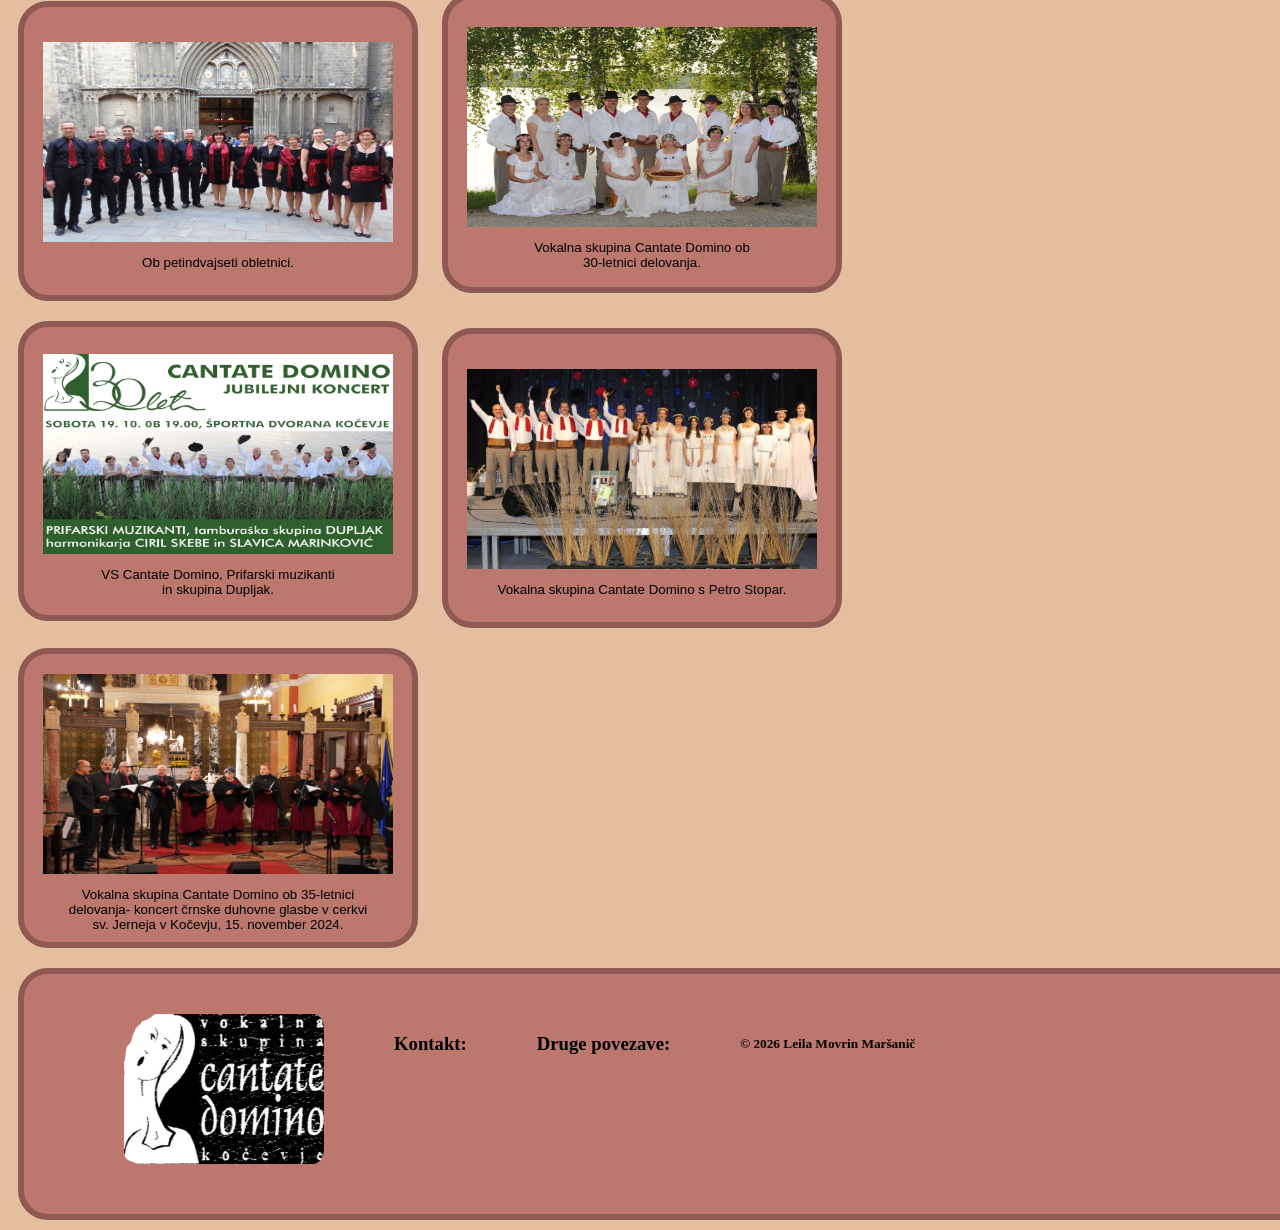
==== commit 173f6193: "commin now" ====
--- a/Cantate Domino (website)/pod2.html
+++ b/Cantate Domino (website)/pod2.html
@@ -33,7 +33,7 @@
 </div> 
 
 
-
+<div width="10px" style="color: #E5BEA0;">...</div>
 
 <!-- NAV BAR-->
 <nav  style="width: 90%;">
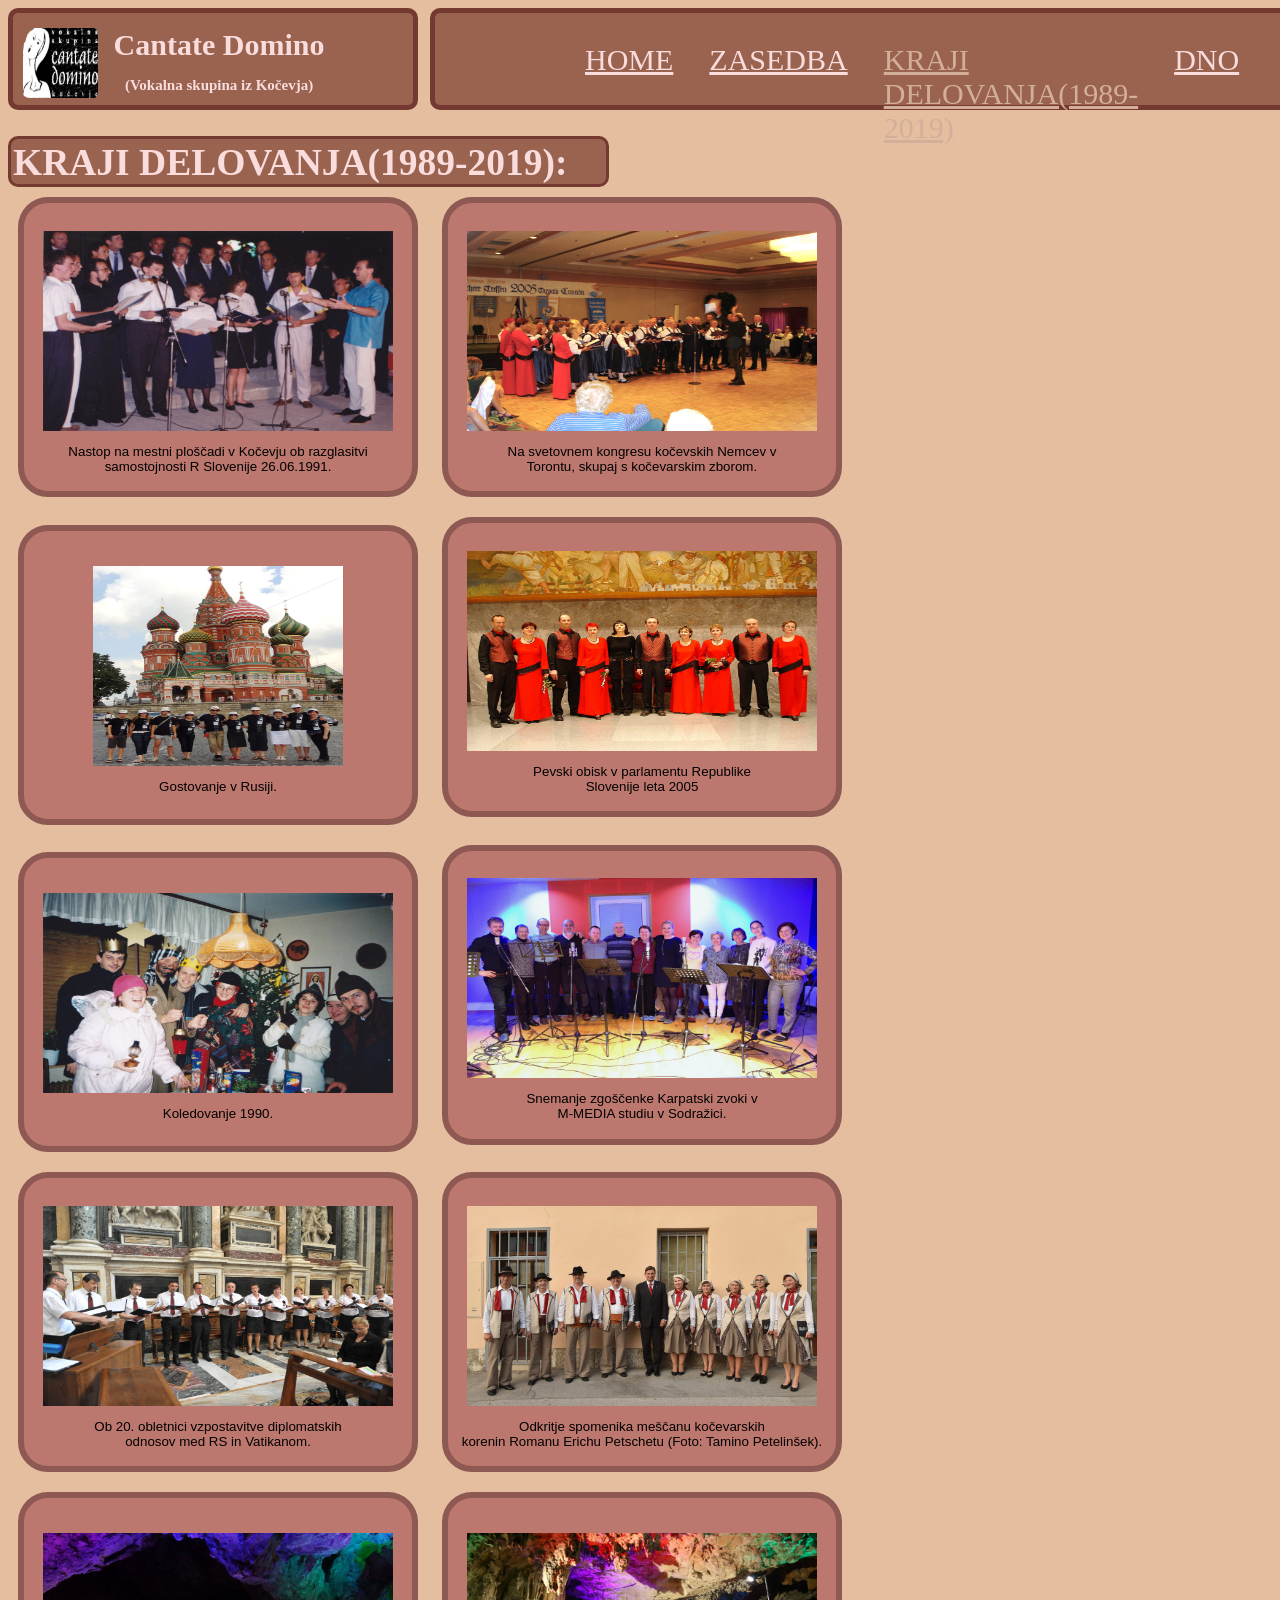
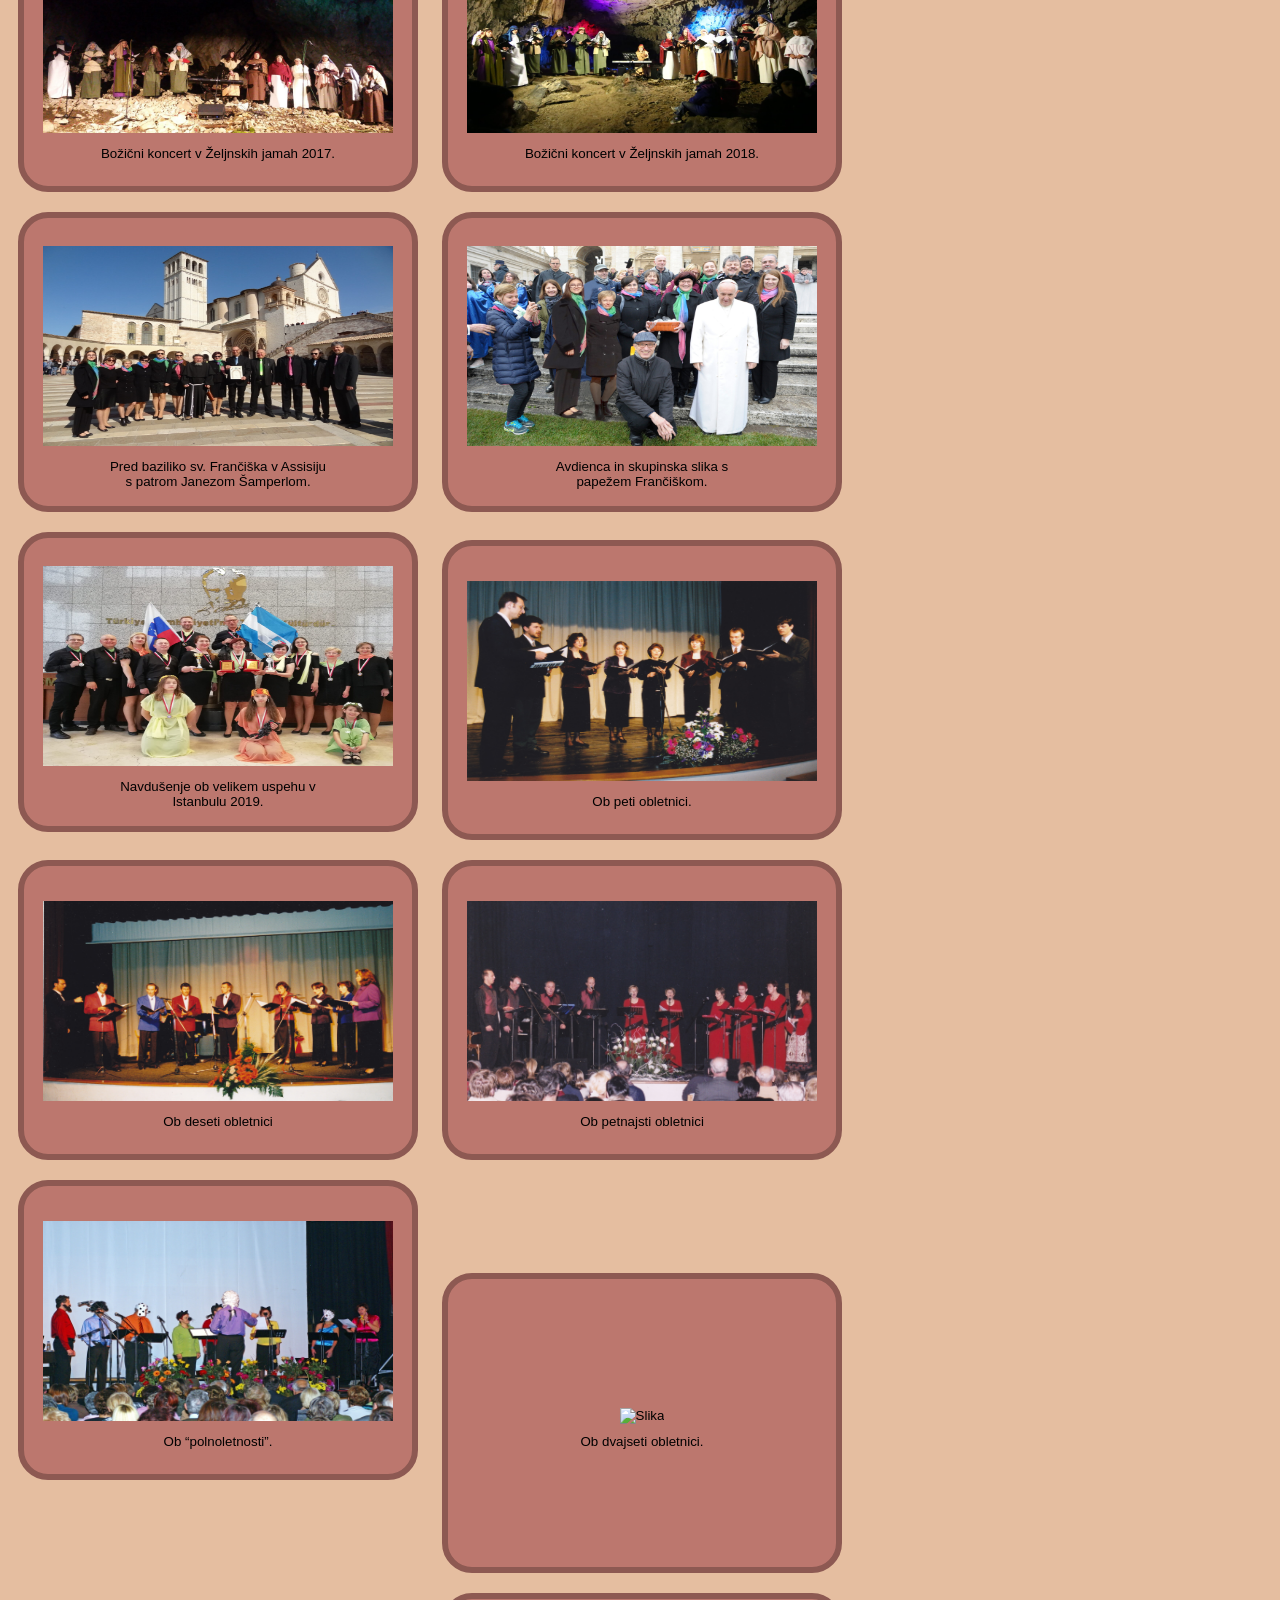
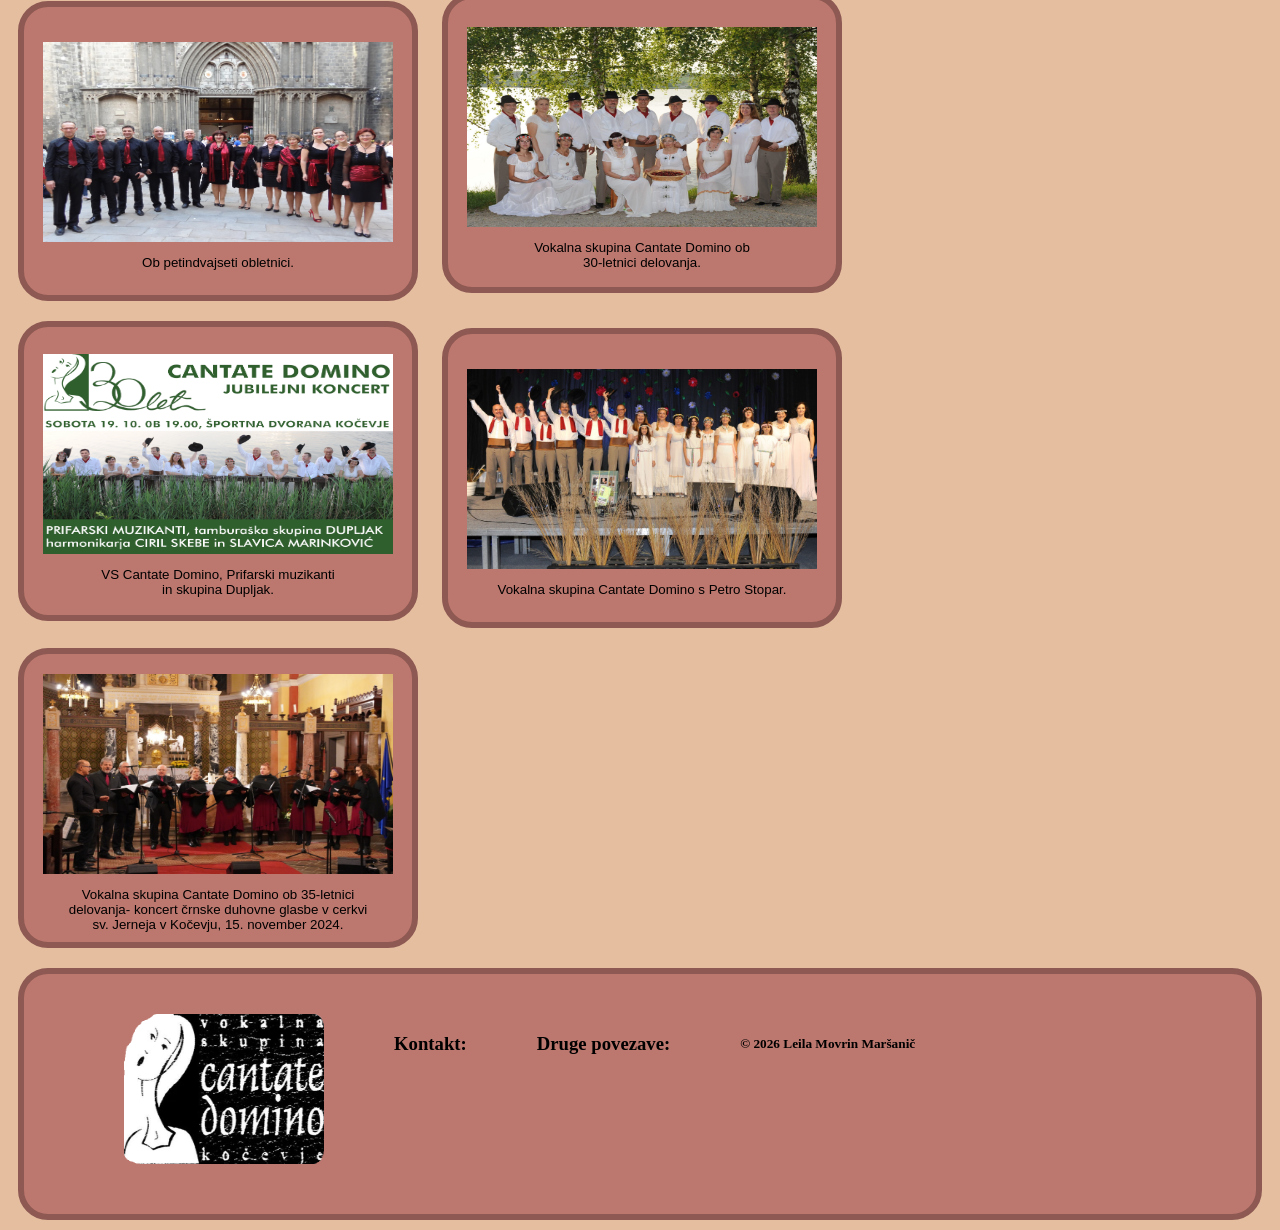
==== commit 4217ac5b: "commit :)" ====
--- a/Cantate Domino (website)/pod2.html
+++ b/Cantate Domino (website)/pod2.html
@@ -3,6 +3,7 @@
 <head>
 <title name="Top">Cantate Domino</title>
     <meta charset="UTF-8">
+    <meta name="viewport" content="width=device-width, initial-scale=1.0">
     <meta name="Avtor" content="Leila Movrin Maršanič">
     <link rel="stylesheet" href="Projekt.css"></link>
     <link rel="main" href="pod1.html"></link>
--- a/Cantate Domino (website)/Projekt.css
+++ b/Cantate Domino (website)/Projekt.css
@@ -820,10 +820,182 @@
   background-color:#bc776e ;
   margin: 10px;
   height: 200px;
-  width:1580px;
+  width:auto;
   display: flex;
   gap: 70px;
   padding-left:100px;
   padding-top:40px;
 }
 
+/* ===== MOBILE RESPONSIVE (768px and below) ===== */
+@media (max-width: 768px) {
+  
+  * {
+    box-sizing: border-box;
+  }
+  
+  /* Override all flex containers */
+  body > div {
+    display: flex !important;
+    flex-direction: column !important;
+    width: 100% !important;
+  }
+  
+  div[style*="display: flex"] {
+    display: flex !important;
+    flex-direction: column !important;
+    width: 100% !important;
+    margin: 0 !important;
+    align-items: center !important;
+  }
+  
+  /* Header section */
+  div[style*="position: sticky"] {
+    position: relative !important;
+    flex-direction: column !important;
+    width: 100% !important;
+    gap: 0 !important;
+  }
+  
+  #myHeader {
+    width: 100% !important;
+    height: auto !important;
+    flex-direction: column !important;
+    align-items: center !important;
+    margin: 0 !important;
+  }
+  
+  #He, #He h2, #He p {
+    font-size: 22px !important;
+    margin: 5px 0 !important;
+  }
+  
+  #He p {
+    font-size: 14px !important;
+  }
+  
+  #slikaheader {
+    width: 100px !important;
+    height: 95px !important;
+  }
+  
+  /* Navigation */
+  nav {
+    width: 100% !important;
+    margin: 10px 0 !important;
+    padding: 10px !important;
+    order: 2 !important;
+  }
+  
+  nav div {
+    padding: 15px !important;
+    display: flex !important;
+    flex-direction: column !important;
+    font-size: 16px !important;
+    height: auto !important;
+    gap: 8px !important;
+    width: 100% !important;
+  }
+  
+  nav a {
+    padding: 10px !important;
+    font-size: 18px !important;
+    display: block !important;
+  }
+  
+  /* Main content area */
+  div[style*="width:800px"] {
+    width: 100% !important;
+    margin: 0 !important;
+    padding: 10px !important;
+  }
+  
+  div[style*="width:800px"] img {
+    width: 100% !important;
+    height: auto !important;
+  }
+  
+  /* Form container */
+  div[style*="width:310px"] {
+    width: 100% !important;
+    margin: 0 !important;
+    height: auto !important;
+    padding: 20px !important;
+  }
+  
+  div[style*="width:310px"] input {
+    width: 100% !important;
+    font-size: 16px !important;
+    padding: 10px !important;
+  }
+  
+  div[style*="width:310px"] label {
+    font-size: 16px !important;
+  }
+  
+  /* Description text */
+  div[style*="width: 700px"] {
+    width: 100% !important;
+    margin: 20px 0 !important;
+    padding: 15px !important;
+  }
+  
+  /* Footer */
+  #footer {
+    width: 100% !important;
+    height: auto !important;
+    flex-direction: column !important;
+    gap: 15px !important;
+    padding: 20px 10px !important;
+    margin: 10px 0 !important;
+  }
+  
+  #footer img {
+    width: 100% !important;
+    height: auto !important;
+    max-width: 200px !important;
+  }
+  
+  /* Buttons */
+  button, input[type="submit"] {
+    font-size: 18px !important;
+    padding: 15px !important;
+    width: 100% !important;
+  }
+  
+  body {
+    padding: 0 !important;
+    width: 100%;
+  }
+}
+
+/* ===== SMALL PHONES (480px and below) ===== */
+@media (max-width: 480px) {
+  
+  #He, #He h2 {
+    font-size: 18px !important;
+  }
+  
+  #He p {
+    font-size: 12px !important;
+  }
+  
+  nav div {
+    padding: 10px !important;
+    font-size: 14px !important;
+  }
+  
+  nav a {
+    font-size: 16px !important;
+  }
+  
+  div[style*="width:310px"] input,
+  div[style*="width:310px"] label {
+    font-size: 14px !important;
+  }
+  
+  div[style*="width: 700px"] {
+    font-size: 14px !important;
+  }
+}
+
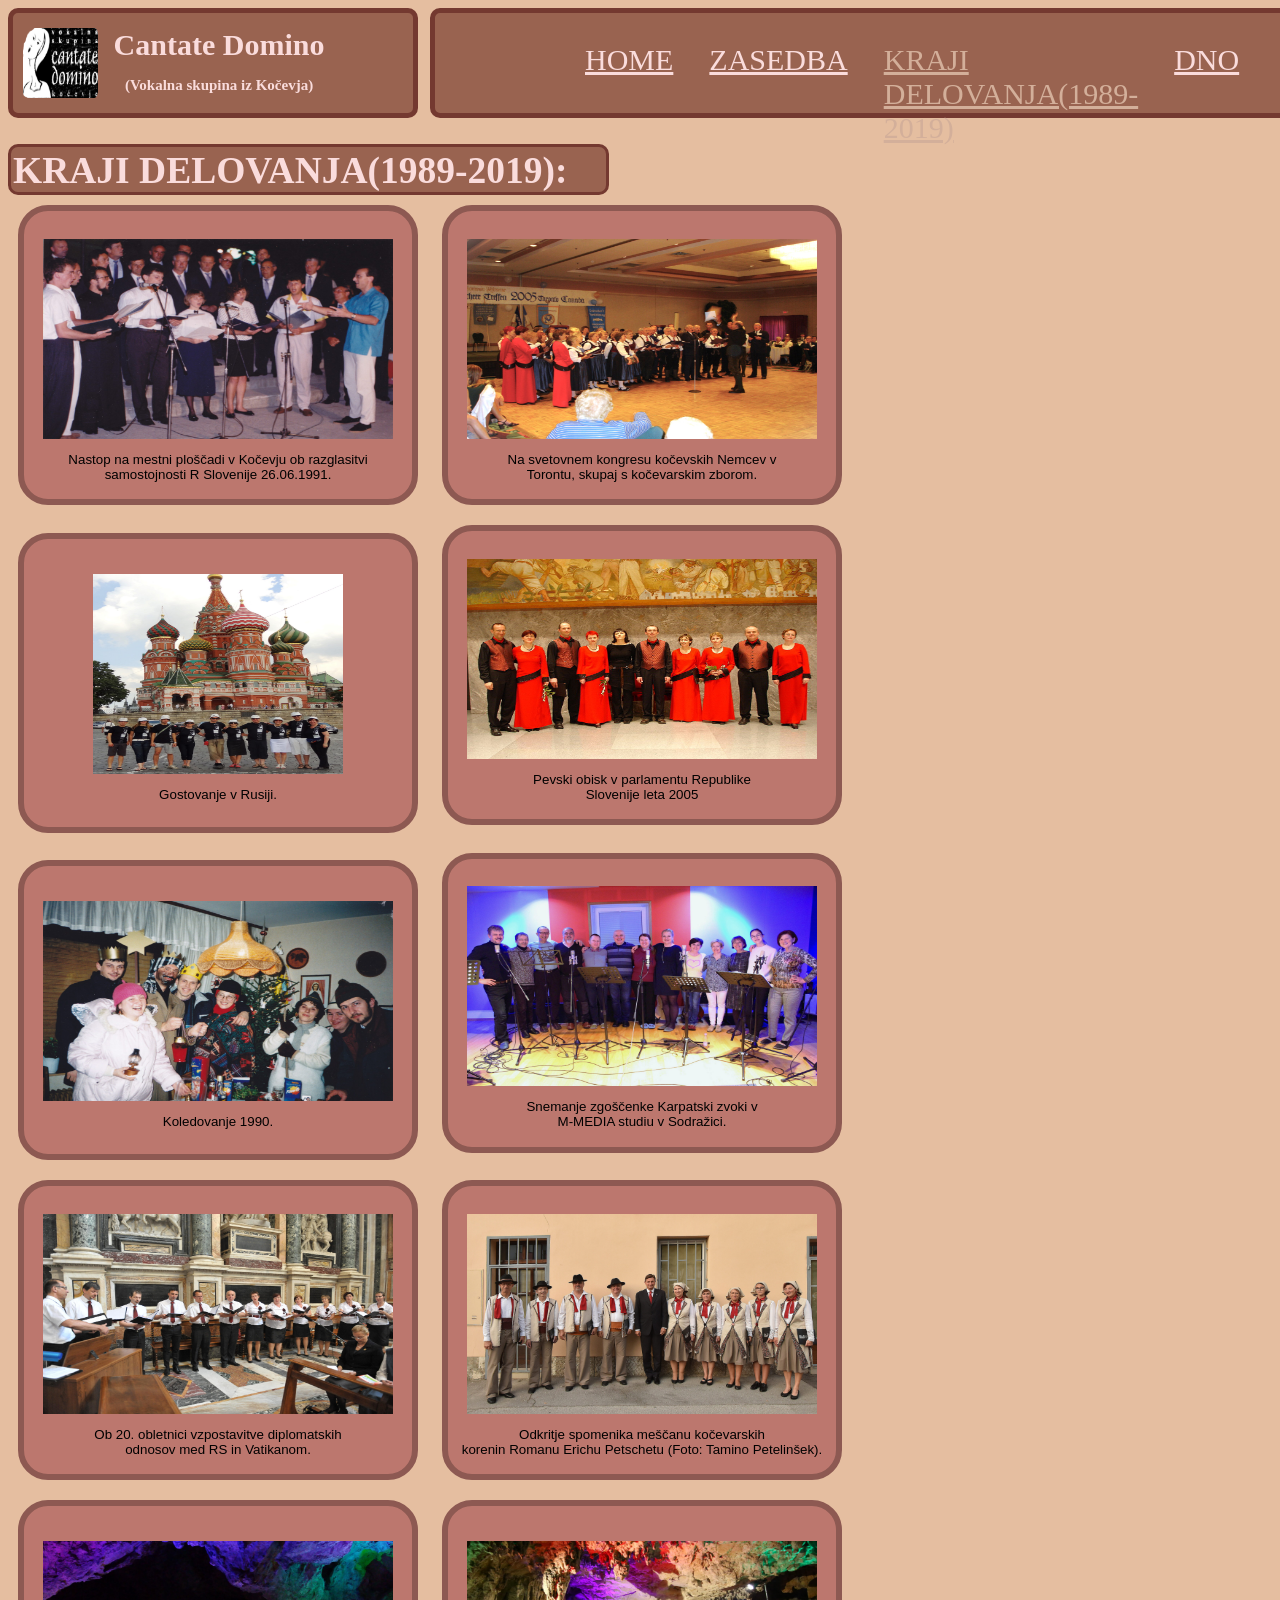
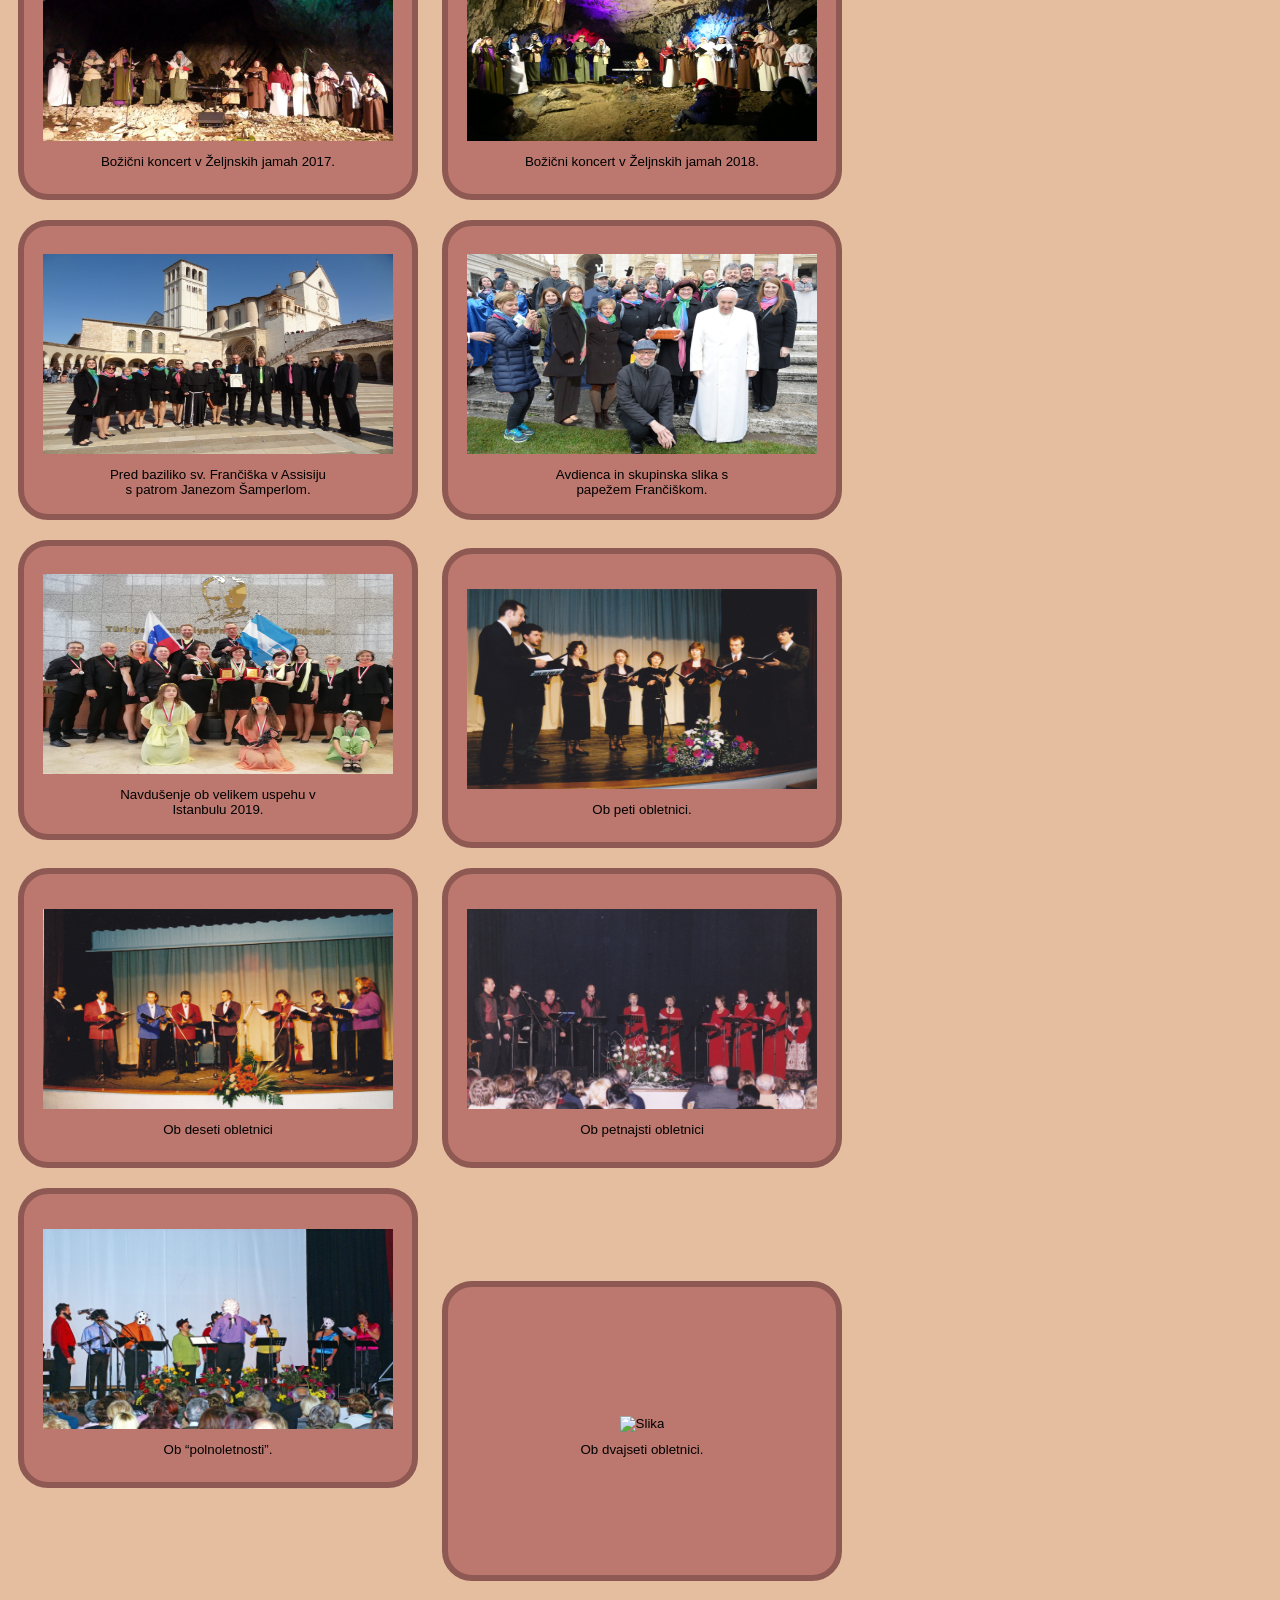
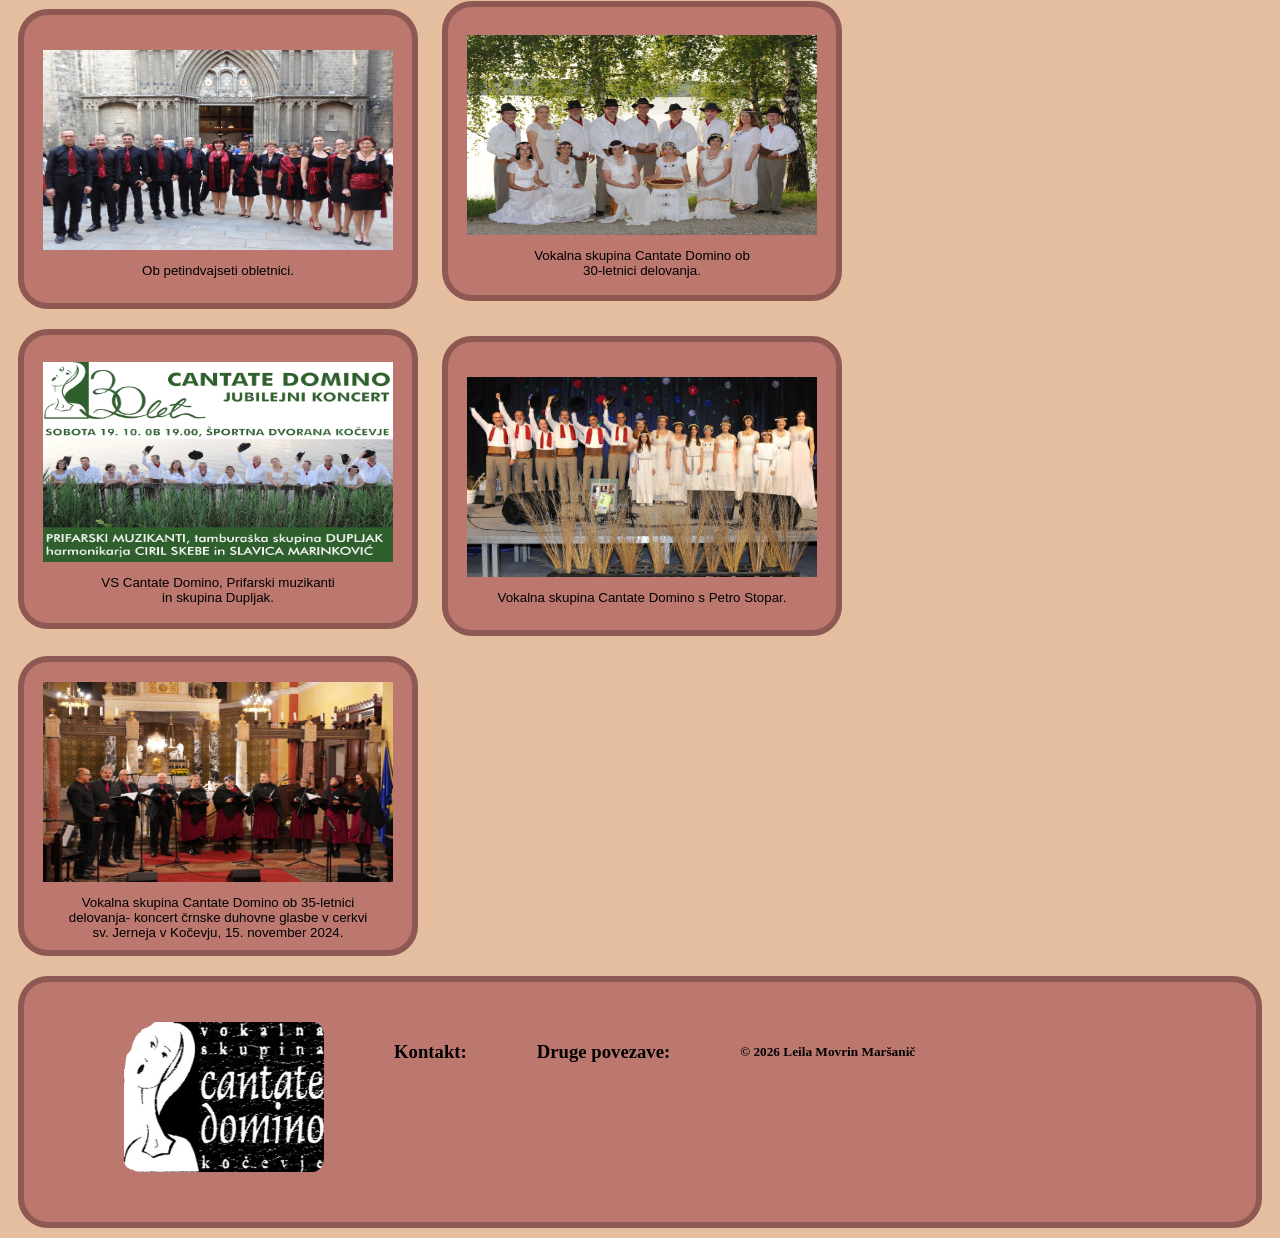
==== commit 124a46b2: "commit ;)" ====
--- a/Cantate Domino (website)/pod2.html
+++ b/Cantate Domino (website)/pod2.html
@@ -21,7 +21,7 @@
 <!-- NASLOV-->
 <div id="width: 20%;">
 
- <div class="header" id="myHeader" style="width: 400px; height: 92px; display:flex;">
+ <div class="header" id="myHeader" style="width: 400px; height: auto; display:flex;">
 
       <div id="slikaheader"><a href="CDL.png" >
         <img src="CDL.png" class="img1" alt="Slika" width="75" height="70">
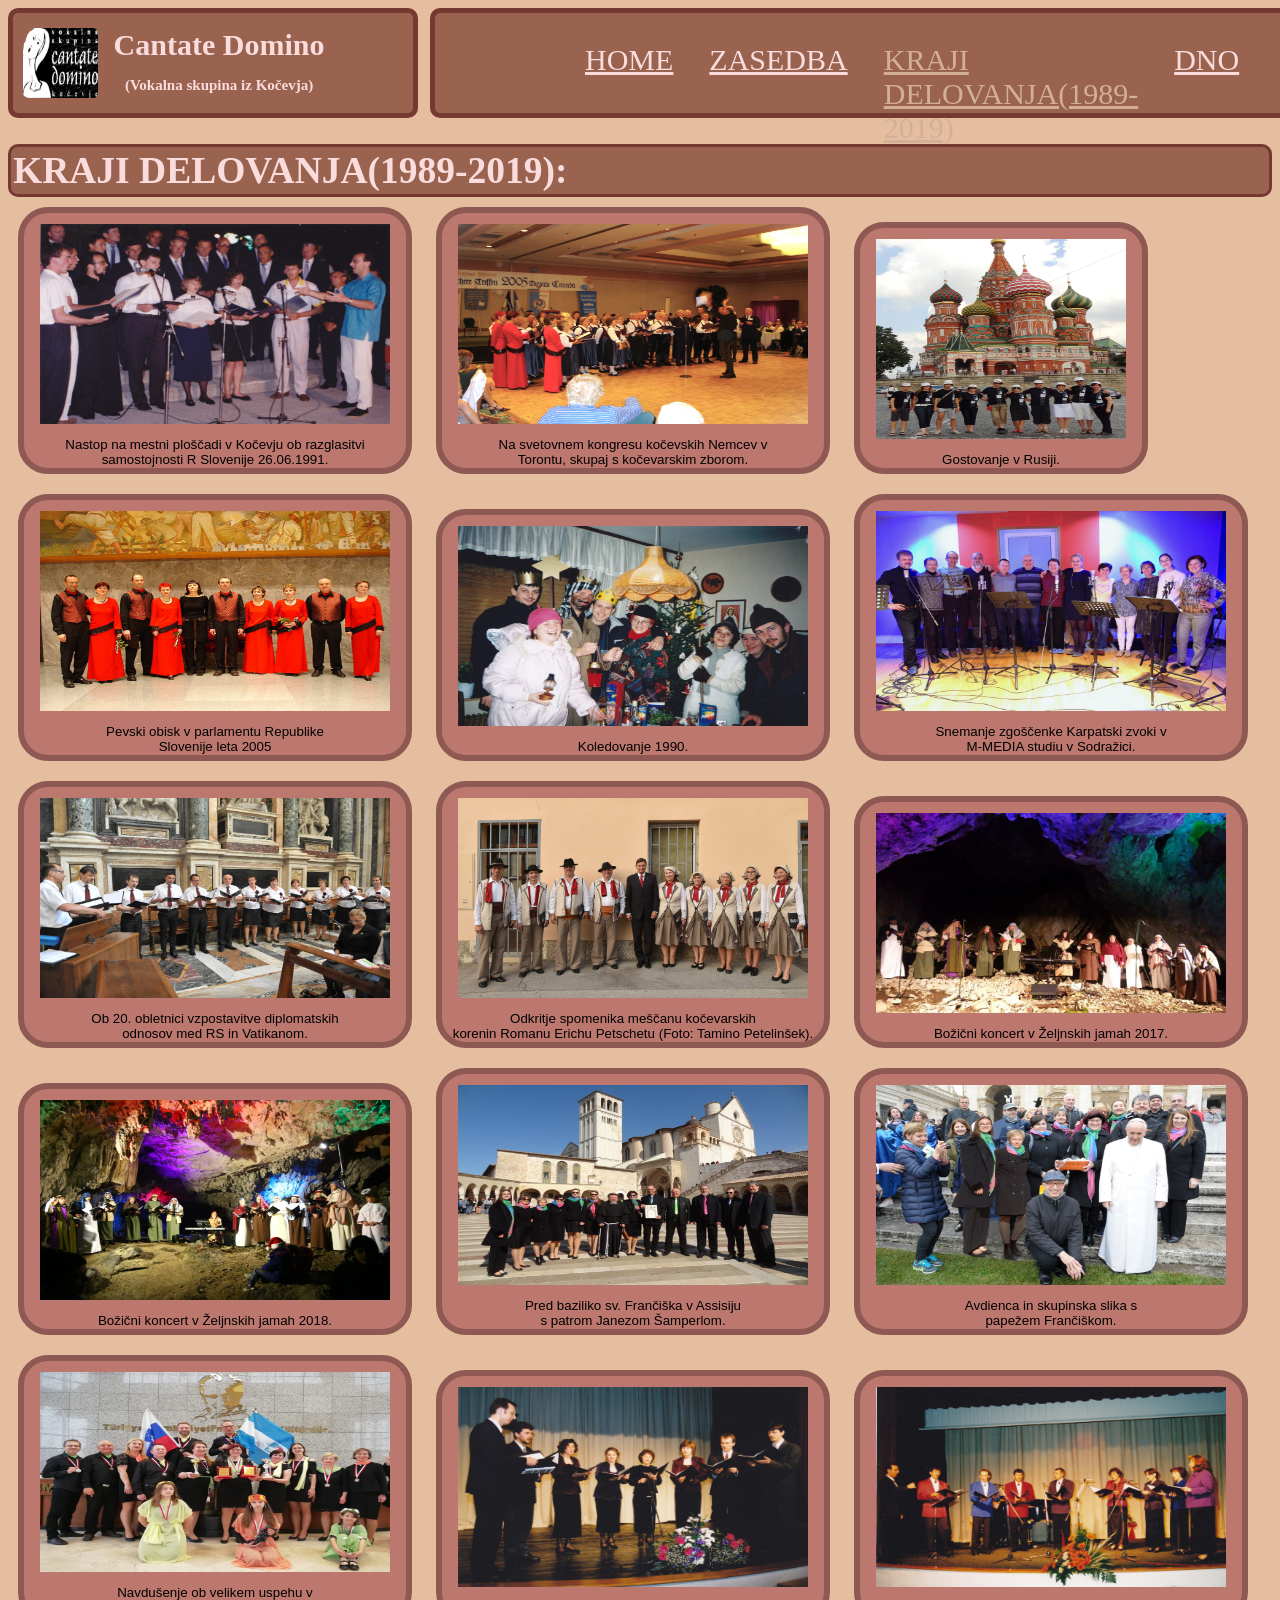
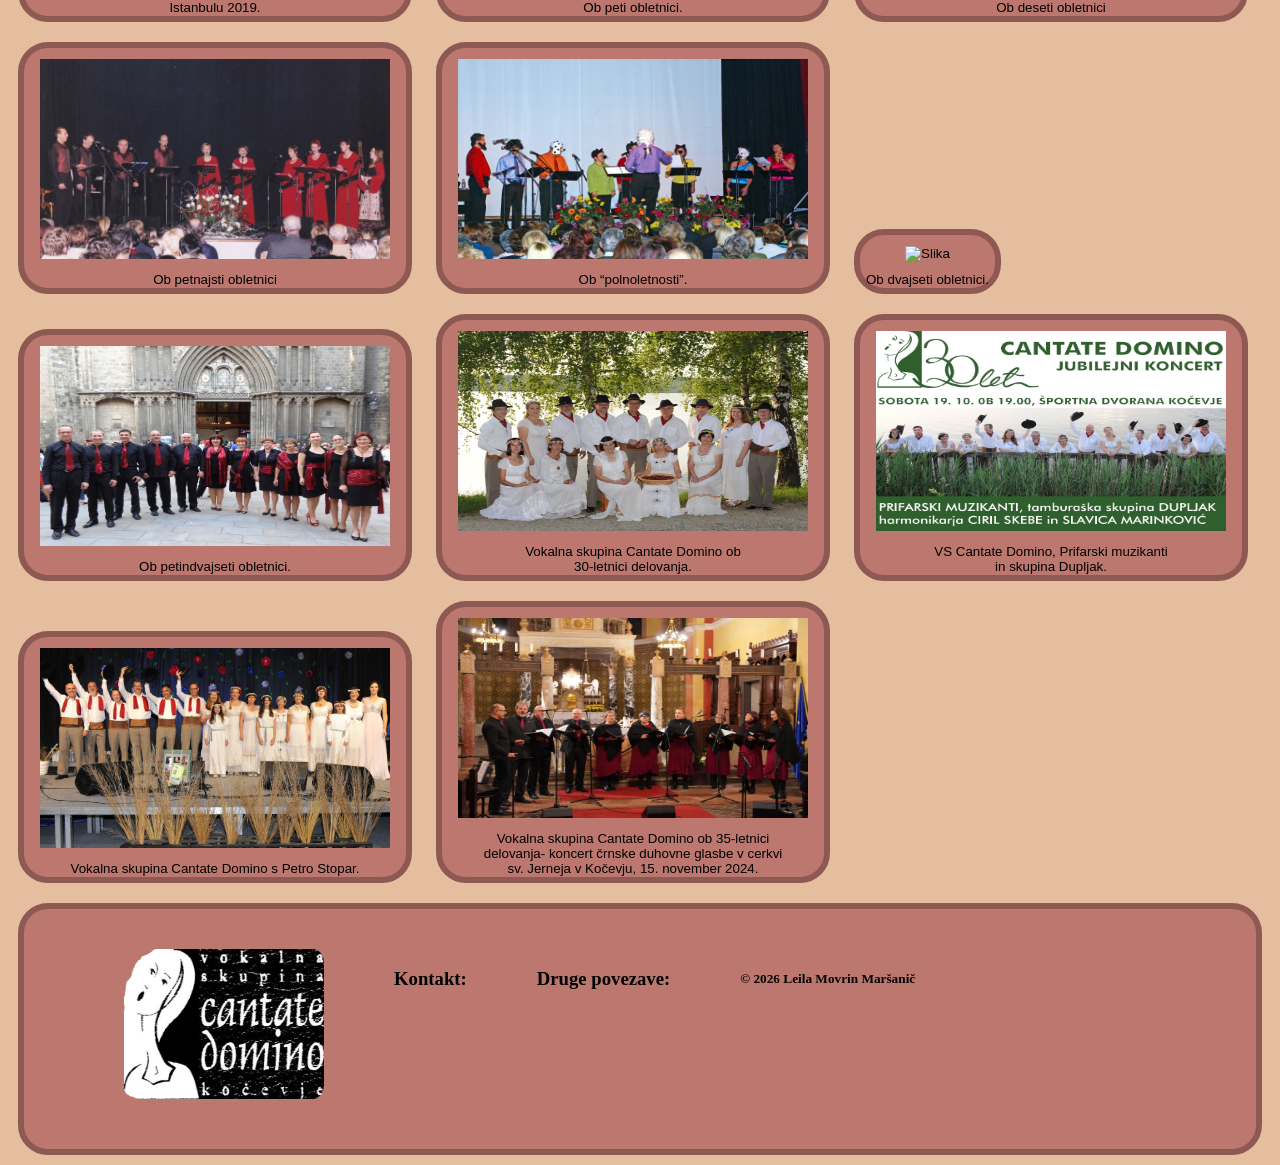
==== commit 32c1bacf: "commit" ====
--- a/Cantate Domino (website)/pod2.html
+++ b/Cantate Domino (website)/pod2.html
@@ -52,7 +52,7 @@
 <br>
 <!-- KRAJI-->
 <div>
-<div  style=" margin-top: -10px; height: 45px; color:#FADCDC; font-size: 25px; border: #743930 3px solid; border-radius: 10px; width: 595px; background-color: #996350;"><h2 style=" margin: 2px;" id="KRAJI DELOVANJA(1989-2019)">KRAJI DELOVANJA(1989-2019):</h2></div>
+<div  style=" margin-top: -10px; height:auto; color:#FADCDC; font-size: 25px; border: #743930 3px solid; border-radius: 10px; width:auto; background-color: #996350;"><h2 style=" margin: 2px;" id="KRAJI DELOVANJA(1989-2019)">KRAJI DELOVANJA(1989-2019):</h2></div>
   <button id="openBtn2"><img style="margin: 10px;" src="slika2.jpg" class="img1" alt="Slika" width="350" height="200"><br>Nastop na mestni ploščadi v Kočevju ob razglasitvi<br>samostojnosti R Slovenije 26.06.1991.</button>  <!--1-->
  <button id="openBtn3"><img style="margin: 10px;" src="slika3.jpg" class="img1" alt="Slika" width="350" height="200"><br>Na svetovnem kongresu kočevskih Nemcev v <br>Torontu, skupaj s kočevarskim zborom.</button>
  <button id="openBtn4"><img style="margin: 10px;" src="slika4.jpg" class="img1" alt="Slika" width="250" height="200"><br>Gostovanje v Rusiji.</button>
--- a/Cantate Domino (website)/Projekt.css
+++ b/Cantate Domino (website)/Projekt.css
@@ -590,8 +590,8 @@
   border-radius:30px; 
   background-color:#bc776e ;
   margin: 10px;
-  height: 300px;
-  width: 400px;
+  height: auto;
+  width:auto;
 }
 
 #openBtn3 {
@@ -600,8 +600,8 @@
   border-radius:30px; 
   background-color:#bc776e ;
   margin: 10px;
-  height: 300px;
-  width: 400px;
+  height: auto;
+  width: auto;
 }
 
 #openBtn4 {
@@ -610,8 +610,8 @@
   border-radius:30px; 
   background-color:#bc776e ;
   margin: 10px;
-  height: 300px;
-  width: 400px;
+  height: auto;
+  width: auto;
 }
 
 #openBtn5 {
@@ -620,8 +620,8 @@
   border-radius:30px; 
   background-color:#bc776e ;
   margin: 10px;
-  height: 300px;
-  width: 400px;
+  height: auto;
+  width: auto;
 }
 
 #openBtn6 {
@@ -630,8 +630,8 @@
   border-radius:30px; 
   background-color:#bc776e ;
   margin: 10px;
-  height: 300px;
-  width: 400px;
+  height: auto;
+  width: auto;
 }
 
 #openBtn7 {
@@ -640,8 +640,8 @@
   border-radius:30px; 
   background-color:#bc776e ;
   margin: 10px;
-  height: 300px;
-  width: 400px;
+  height: auto;
+  width: auto;
 }
 
 #openBtn8 {
@@ -650,8 +650,8 @@
   border-radius:30px; 
   background-color:#bc776e ;
   margin: 10px;
-  height: 300px;
-  width: 400px;
+  height: auto;
+  width: auto;
 }
 
 #openBtn9 {
@@ -660,8 +660,8 @@
   border-radius:30px; 
   background-color:#bc776e ;
   margin: 10px;
-  height: 300px;
-  width: 400px;
+  height: auto;
+  width: auto;
 }
 
 #openBtn10 {
@@ -670,8 +670,8 @@
   border-radius:30px; 
   background-color:#bc776e ;
   margin: 10px;
-  height: 300px;
-  width: 400px;
+  height: auto;
+  width: auto;
 }
 
 #openBtn11 {
@@ -680,8 +680,8 @@
   border-radius:30px; 
   background-color:#bc776e ;
   margin: 10px;
-  height: 300px;
-  width: 400px;
+  height: auto;
+  width: auto;
 }
 #openBtn12 {
   text-align: center;
@@ -689,8 +689,8 @@
   border-radius:30px; 
   background-color:#bc776e ;
   margin: 10px;
-  height: 300px;
-  width: 400px;
+  height: auto;
+  width: auto;
 }
 
 #openBtn13 {
@@ -699,8 +699,8 @@
   border-radius:30px; 
   background-color:#bc776e ;
   margin: 10px;
-  height: 300px;
-  width: 400px;
+  height: auto;
+  width: auto;
 }
 
 #openBtn14 {
@@ -709,8 +709,8 @@
   border-radius:30px; 
   background-color:#bc776e ;
   margin: 10px;
-  height: 300px;
-  width: 400px;
+  height: auto;
+  width: auto;
 }
 
 #openBtn15 {
@@ -719,8 +719,8 @@
   border-radius:30px; 
   background-color:#bc776e ;
   margin: 10px;
-  height: 300px;
-  width: 400px;
+  height: auto;
+  width: auto;
 }
 
 #openBtn16 {
@@ -729,8 +729,8 @@
   border-radius:30px; 
   background-color:#bc776e ;
   margin: 10px;
-  height: 300px;
-  width: 400px;
+  height: auto;
+  width: auto;
 }
 
 #openBtn17 {
@@ -739,8 +739,8 @@
   border-radius:30px; 
   background-color:#bc776e ;
   margin: 10px;
-  height: 300px;
-  width: 400px;
+  height: auto;
+  width: auto;
 }
 
 #openBtn18 {
@@ -749,8 +749,8 @@
   border-radius:30px; 
   background-color:#bc776e ;
   margin: 10px;
-  height: 300px;
-  width: 400px;
+  height: auto;
+  width: auto;
 }
 
 #openBtn19 {
@@ -759,8 +759,8 @@
   border-radius:30px; 
   background-color:#bc776e ;
   margin: 10px;
-  height: 300px;
-  width: 400px;
+  height: auto;
+  width: auto;
 }
 
 #openBtn20 {
@@ -769,8 +769,8 @@
   border-radius:30px; 
   background-color:#bc776e ;
   margin: 10px;
-  height: 300px;
-  width: 400px;
+  height: auto;
+  width: auto;
 }
 
 #openBtn21 {
@@ -779,8 +779,8 @@
   border-radius:30px; 
   background-color:#bc776e ;
   margin: 10px;
-  height: 300px;
-  width: 400px;
+  height: auto;
+  width: auto;
 }
 
 #openBtn22 {
@@ -789,8 +789,8 @@
   border-radius:30px; 
   background-color:#bc776e ;
   margin: 10px;
-  height: 300px;
-  width: 400px;
+  height: auto;
+  width: auto;
 }
 
 #openBtn23 {
@@ -799,8 +799,8 @@
   border-radius:30px; 
   background-color:#bc776e ;
   margin: 10px;
-  height: 300px;
-  width: 400px;
+  height: auto;
+  width: auto;
 }
 
 #openBtn24 {
@@ -809,8 +809,8 @@
   border-radius:30px; 
   background-color:#bc776e ;
   margin: 10px;
-  height: 300px;
-  width: 400px;
+  height: auto;
+  width: auto;
 }
 
 #footer {
@@ -885,6 +885,11 @@
     margin: 10px 0 !important;
     padding: 10px !important;
     order: 2 !important;
+    position: sticky !important;
+    top: 0 !important;
+    z-index: 100 !important;
+    background-color: #996350 !important;
+    border: #743930 5px solid !important;
   }
   
   nav div {
@@ -903,6 +908,24 @@
     display: block !important;
   }
   
+  /* Text wrapping - prevent overflow */
+  h2, h3, h4, h5, p, div, button {
+    word-wrap: break-word !important;
+    overflow-wrap: break-word !important;
+    word-break: break-word !important;
+  }
+  
+  /* Fixed width divs - make responsive */
+  div[style*="width: 595px"] {
+    width: 100% !important;
+    padding: 10px !important;
+  }
+  
+  div[style*="width:595px"] {
+    width: 100% !important;
+    padding: 10px !important;
+  }
+  
   /* Main content area */
   div[style*="width:800px"] {
     width: 100% !important;
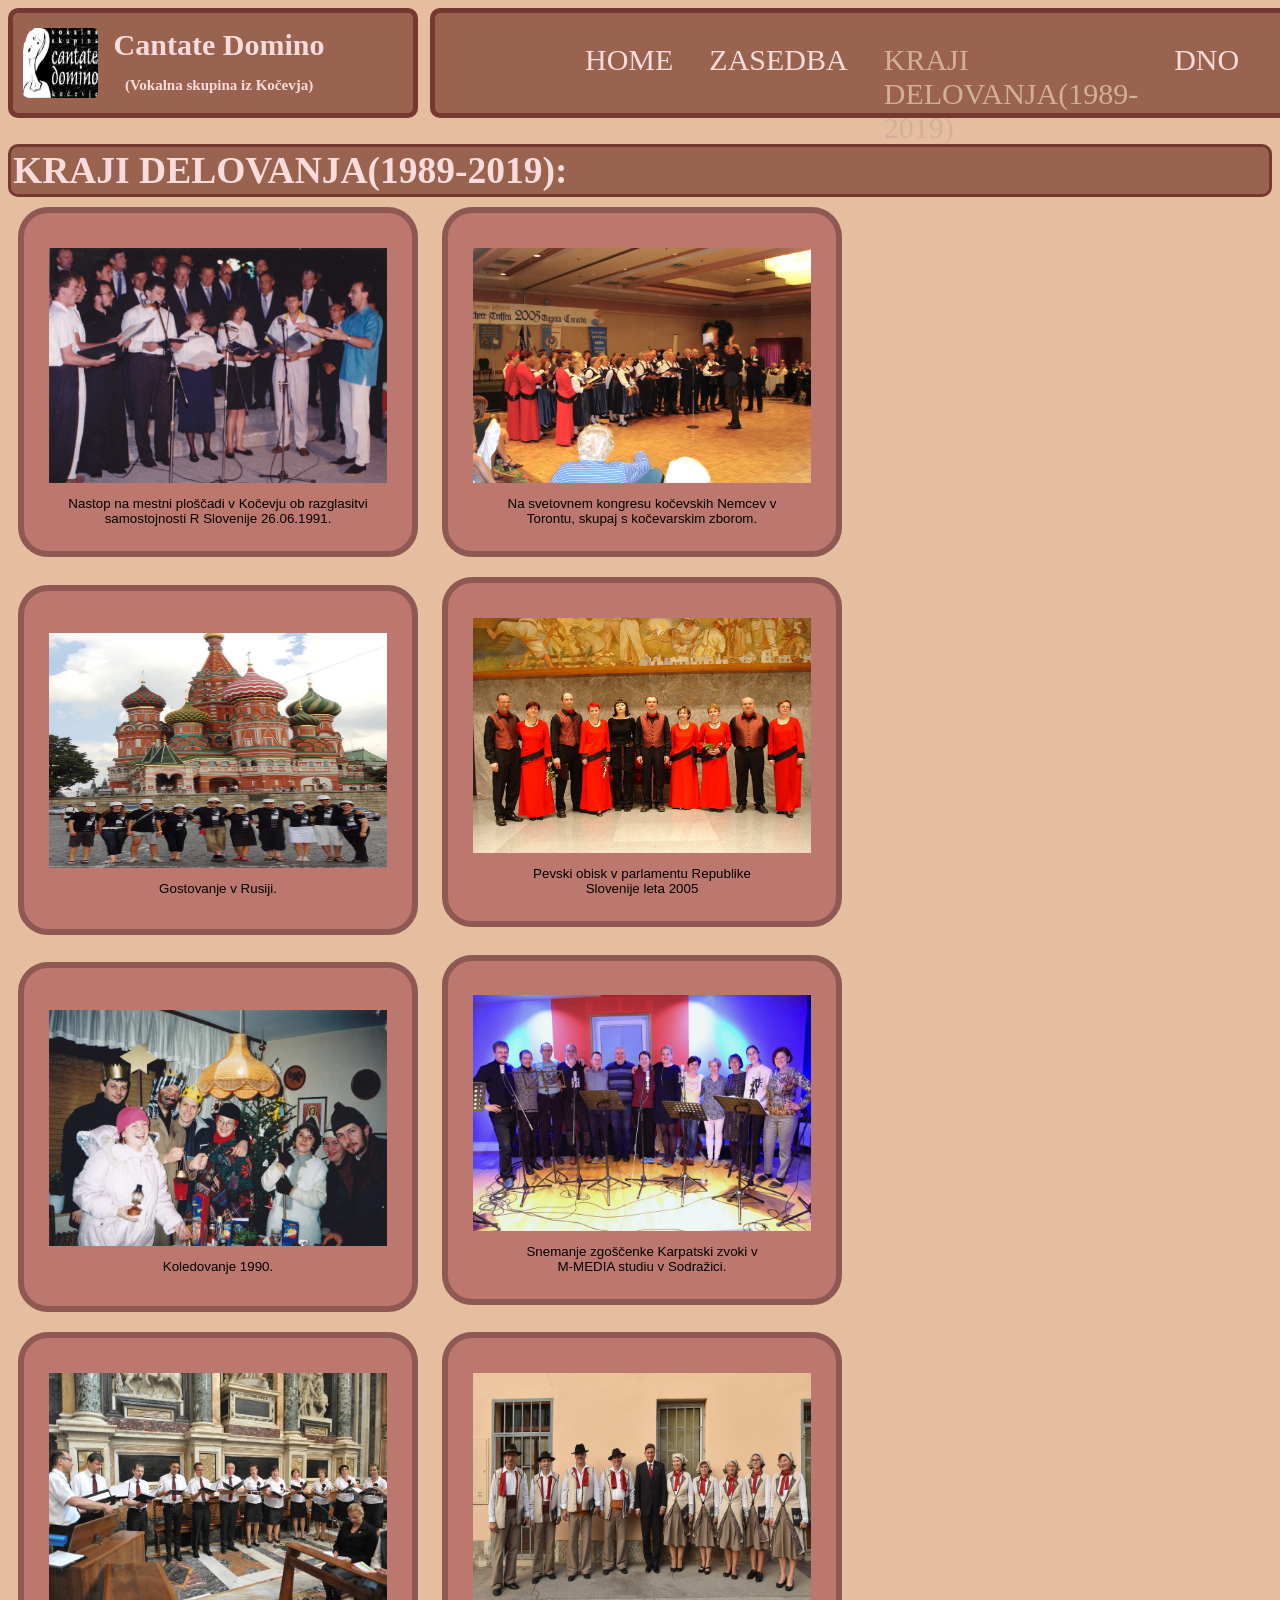
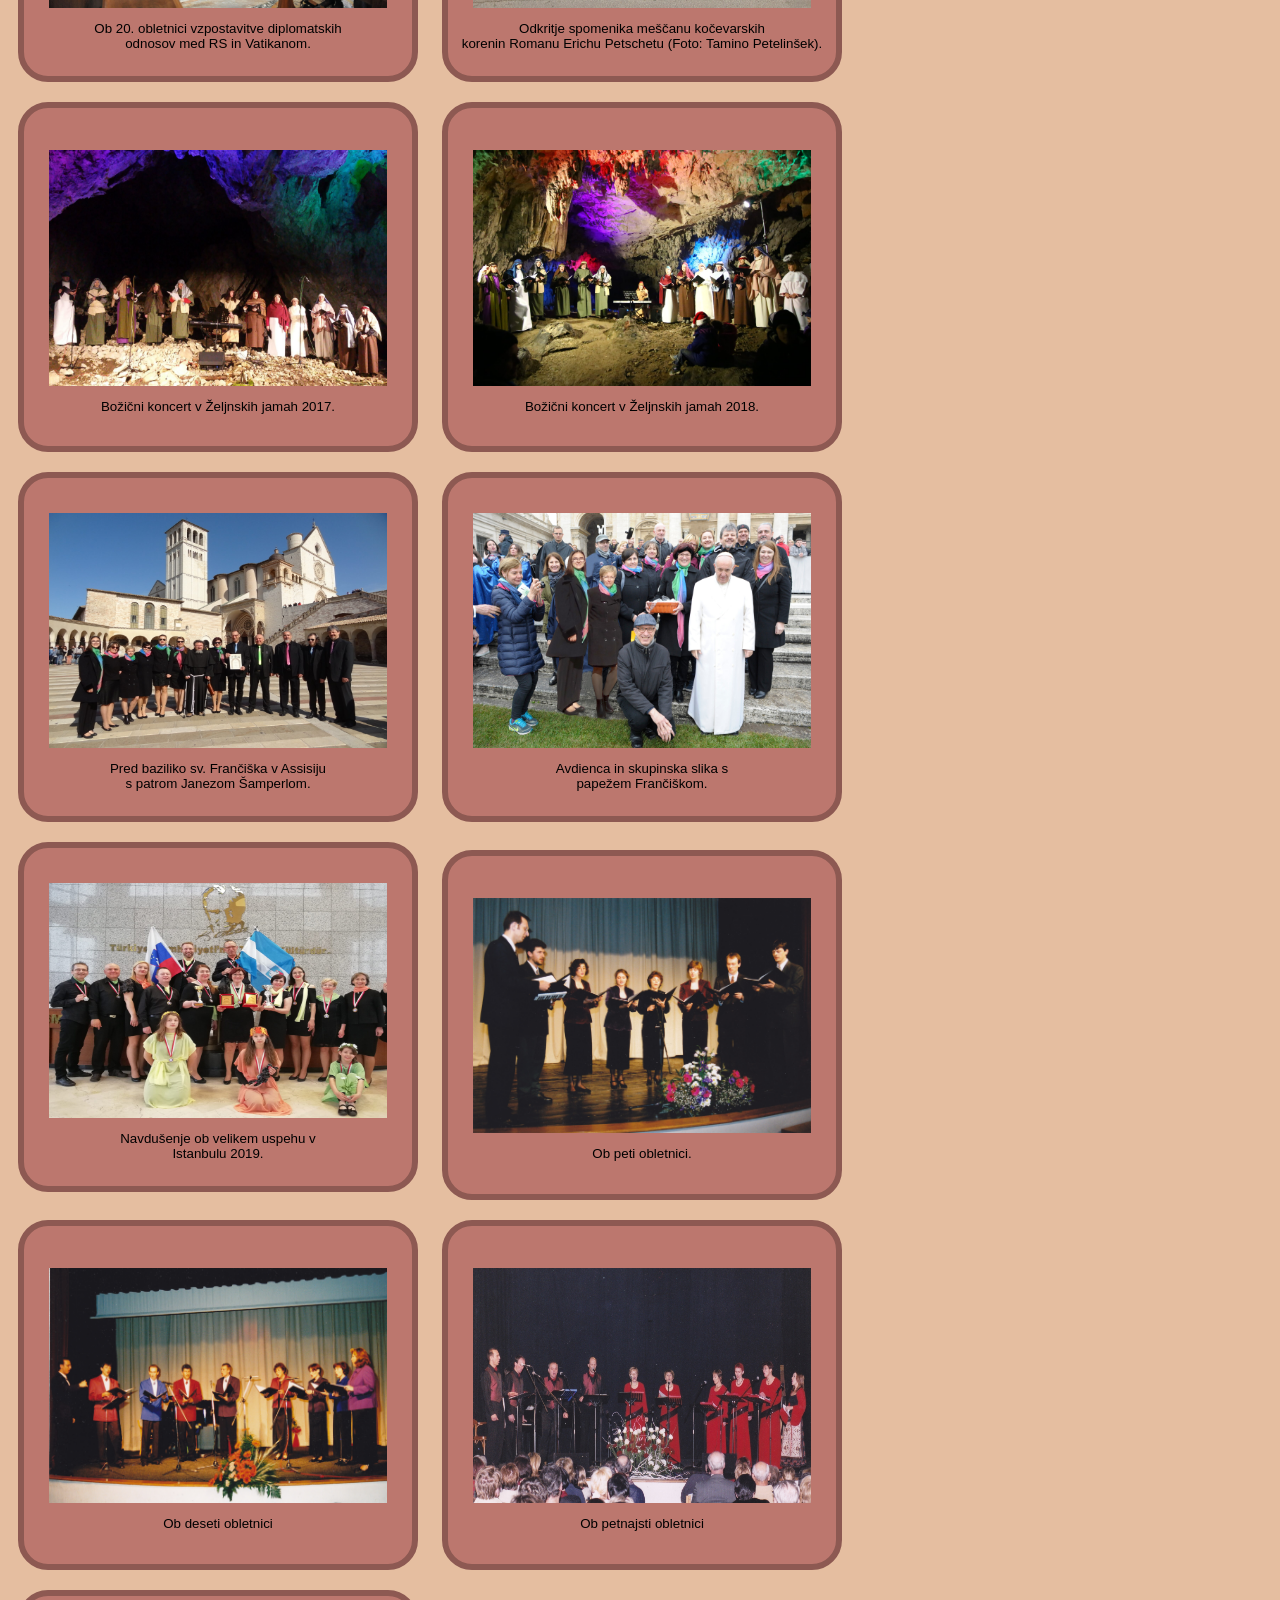
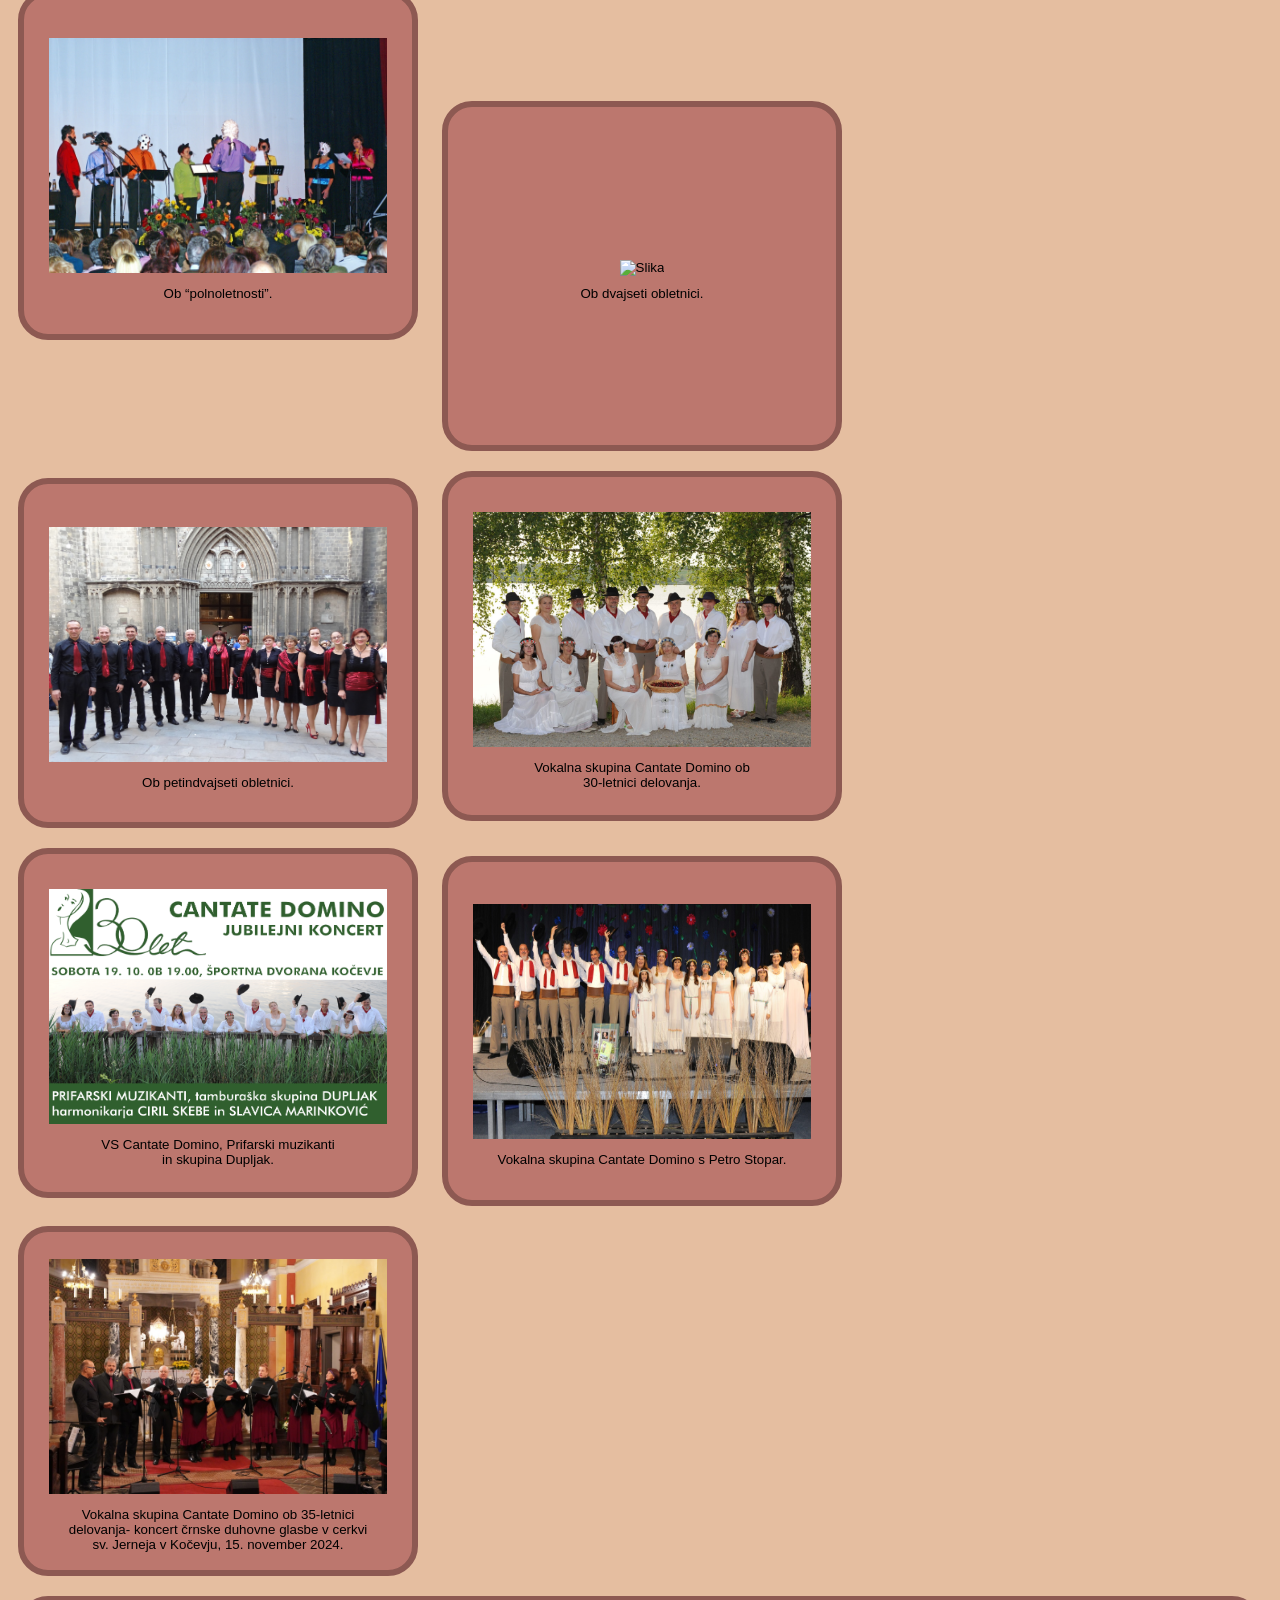
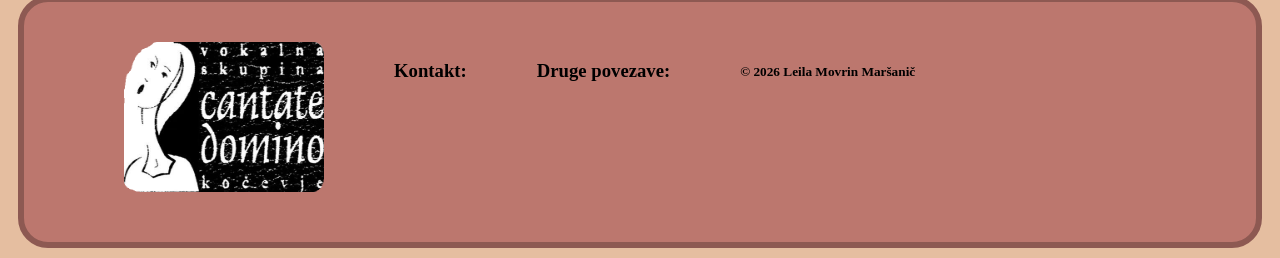
==== commit 9013388b: "commit:>" ====
--- a/Cantate Domino (website)/pod2.html
+++ b/Cantate Domino (website)/pod2.html
@@ -53,29 +53,29 @@
 <!-- KRAJI-->
 <div>
 <div  style=" margin-top: -10px; height:auto; color:#FADCDC; font-size: 25px; border: #743930 3px solid; border-radius: 10px; width:auto; background-color: #996350;"><h2 style=" margin: 2px;" id="KRAJI DELOVANJA(1989-2019)">KRAJI DELOVANJA(1989-2019):</h2></div>
-  <button id="openBtn2"><img style="margin: 10px;" src="slika2.jpg" class="img1" alt="Slika" width="350" height="200"><br>Nastop na mestni ploščadi v Kočevju ob razglasitvi<br>samostojnosti R Slovenije 26.06.1991.</button>  <!--1-->
- <button id="openBtn3"><img style="margin: 10px;" src="slika3.jpg" class="img1" alt="Slika" width="350" height="200"><br>Na svetovnem kongresu kočevskih Nemcev v <br>Torontu, skupaj s kočevarskim zborom.</button>
- <button id="openBtn4"><img style="margin: 10px;" src="slika4.jpg" class="img1" alt="Slika" width="250" height="200"><br>Gostovanje v Rusiji.</button>
- <button id="openBtn5"><img style="margin: 10px;" src="slika5.jpg" class="img1" alt="Slika" width="350" height="200"><br>Pevski obisk v parlamentu Republike <br>Slovenije leta 2005</button>
- <button id="openBtn6"><img style="margin: 10px;" src="slika6.jpg" class="img1" alt="Slika" width="350" height="200"><br>Koledovanje 1990.</button>
- <button id="openBtn7"><img style="margin: 10px;" src="slika7.png" class="img1" alt="Slika" width="350" height="200"><br>Snemanje zgoščenke Karpatski zvoki v <br>M-MEDIA studiu v Sodražici.</button>
- <button id="openBtn8"><img style="margin: 10px;" src="slika8.jpg" class="img1" alt="Slika" width="350" height="200"><br>Ob 20. obletnici vzpostavitve diplomatskih <br>odnosov med RS in Vatikanom.</button>
- <button id="openBtn9"><img style="margin: 10px;" src="slika9.jpg" class="img1" alt="Slika" width="350" height="200"><br>Odkritje spomenika meščanu kočevarskih<br> korenin Romanu Erichu Petschetu (Foto: Tamino Petelinšek).</button>
- <button id="openBtn10"><img style="margin: 10px;" src="slika10.jpg" class="img1" alt="Slika" width="350" height="200"><br>Božični koncert v Željnskih jamah 2017.</button>
- <button id="openBtn11"><img style="margin: 10px;" src="slika11.jpg" class="img1" alt="Slika" width="350" height="200"><br>Božični koncert v Željnskih jamah 2018.</button>
- <button id="openBtn12"><img style="margin: 10px;" src="slika12.jpg" class="img1" alt="Slika" width="350" height="200"><br>Pred baziliko sv. Frančiška v Assisiju<br> s patrom Janezom Šamperlom.</button>
- <button id="openBtn13"><img style="margin: 10px;" src="slika13.jpg" class="img1" alt="Slika" width="350" height="200"><br>Avdienca in skupinska slika s<br> papežem Frančiškom.</button>
- <button id="openBtn14"><img style="margin: 10px;" src="slika14.jpg" class="img1" alt="Slika" width="350" height="200"><br>Navdušenje ob velikem uspehu v<br> Istanbulu 2019.</button>
- <button id="openBtn15"><img style="margin: 10px;" src="slika15.png" class="img1" alt="Slika" width="350" height="200"><br>Ob peti obletnici.</button>
- <button id="openBtn16"><img style="margin: 10px;" src="slika16.png" class="img1" alt="Slika" width="350" height="200"><br>Ob deseti obletnici</button>
- <button id="openBtn17"><img style="margin: 10px;" src="slika17.png" class="img1" alt="Slika" width="350" height="200"><br>Ob petnajsti obletnici</button>
- <button id="openBtn18"><img style="margin: 10px;" src="slika18.png" class="img1" alt="Slika" width="350" height="200"><br>Ob “polnoletnosti”.</button>
- <button id="openBtn19"><img style="margin: 10px;" src="slika19.png" class="img1" alt="Slika" width="350" height="200"><br>Ob dvajseti obletnici.</button>
- <button id="openBtn20"><img style="margin: 10px;" src="slika20.png" class="img1" alt="Slika" width="350" height="200"><br>Ob petindvajseti obletnici.</button>
- <button id="openBtn21"><img style="margin: 10px;" src="slika21.jpg" class="img1" alt="Slika" width="350" height="200"><br>Vokalna skupina Cantate Domino ob <br>30-letnici delovanja.</button>
- <button id="openBtn22"><img style="margin: 10px;" src="slika22.png" class="img1" alt="Slika" width="350" height="200"><br>VS Cantate Domino, Prifarski muzikanti <br>in skupina Dupljak.</button>
- <button id="openBtn23"><img style="margin: 10px;" src="slika23.jpg" class="img1" alt="Slika" width="350" height="200"><br>Vokalna skupina Cantate Domino s Petro Stopar.</button>
- <button id="openBtn24"><img style="margin: 10px;" src="slika24.jpg" class="img1" alt="Slika" width="350" height="200"><br>Vokalna skupina Cantate Domino ob 35-letnici<br> delovanja- koncert črnske duhovne glasbe v cerkvi <br>sv. Jerneja v Kočevju, 15. november 2024.</button>
+  <button id="openBtn2"><img style="margin: 10px;" src="slika2.jpg" class="img1" alt="Slika" width="90%" height="70%"><br>Nastop na mestni ploščadi v Kočevju ob razglasitvi<br>samostojnosti R Slovenije 26.06.1991.</button>  <!--1-->
+ <button id="openBtn3"><img style="margin: 10px;" src="slika3.jpg" class="img1" alt="Slika" width="90%" height="70%"><br>Na svetovnem kongresu kočevskih Nemcev v <br>Torontu, skupaj s kočevarskim zborom.</button>
+ <button id="openBtn4"><img style="margin: 10px;" src="slika4.jpg" class="img1" alt="Slika" width="90%" height="70%"><br>Gostovanje v Rusiji.</button>
+ <button id="openBtn5"><img style="margin: 10px;" src="slika5.jpg" class="img1" alt="Slika" width="90%" height="70%"><br>Pevski obisk v parlamentu Republike <br>Slovenije leta 2005</button>
+ <button id="openBtn6"><img style="margin: 10px;" src="slika6.jpg" class="img1" alt="Slika" width="90%" height="70%"><br>Koledovanje 1990.</button>
+ <button id="openBtn7"><img style="margin: 10px;" src="slika7.png" class="img1" alt="Slika" width="90%" height="70%"><br>Snemanje zgoščenke Karpatski zvoki v <br>M-MEDIA studiu v Sodražici.</button>
+ <button id="openBtn8"><img style="margin: 10px;" src="slika8.jpg" class="img1" alt="Slika" width="90%" height="70%"><br>Ob 20. obletnici vzpostavitve diplomatskih <br>odnosov med RS in Vatikanom.</button>
+ <button id="openBtn9"><img style="margin: 10px;" src="slika9.jpg" class="img1" alt="Slika" width="90%" height="70%"><br>Odkritje spomenika meščanu kočevarskih<br> korenin Romanu Erichu Petschetu (Foto: Tamino Petelinšek).</button>
+ <button id="openBtn10"><img style="margin: 10px;" src="slika10.jpg" class="img1" alt="Slika" width="90%" height="70%"><br>Božični koncert v Željnskih jamah 2017.</button>
+ <button id="openBtn11"><img style="margin: 10px;" src="slika11.jpg" class="img1" alt="Slika" width="90%" height="70%"><br>Božični koncert v Željnskih jamah 2018.</button>
+ <button id="openBtn12"><img style="margin: 10px;" src="slika12.jpg" class="img1" alt="Slika" width="90%" height="70%"><br>Pred baziliko sv. Frančiška v Assisiju<br> s patrom Janezom Šamperlom.</button>
+ <button id="openBtn13"><img style="margin: 10px;" src="slika13.jpg" class="img1" alt="Slika" width="90%" height="70%"><br>Avdienca in skupinska slika s<br> papežem Frančiškom.</button>
+ <button id="openBtn14"><img style="margin: 10px;" src="slika14.jpg" class="img1" alt="Slika" width="90%" height="70%"><br>Navdušenje ob velikem uspehu v<br> Istanbulu 2019.</button>
+ <button id="openBtn15"><img style="margin: 10px;" src="slika15.png" class="img1" alt="Slika" width="90%" height="70%"><br>Ob peti obletnici.</button>
+ <button id="openBtn16"><img style="margin: 10px;" src="slika16.png" class="img1" alt="Slika" width="90%" height="70%"><br>Ob deseti obletnici</button>
+ <button id="openBtn17"><img style="margin: 10px;" src="slika17.png" class="img1" alt="Slika" width="90%" height="70%"><br>Ob petnajsti obletnici</button>
+ <button id="openBtn18"><img style="margin: 10px;" src="slika18.png" class="img1" alt="Slika" width="90%" height="70%"><br>Ob “polnoletnosti”.</button>
+ <button id="openBtn19"><img style="margin: 10px;" src="slika19.png" class="img1" alt="Slika" width="90%" height="70%"><br>Ob dvajseti obletnici.</button>
+ <button id="openBtn20"><img style="margin: 10px;" src="slika20.png" class="img1" alt="Slika" width="90%" height="70%"><br>Ob petindvajseti obletnici.</button>
+ <button id="openBtn21"><img style="margin: 10px;" src="slika21.jpg" class="img1" alt="Slika" width="90%" height="70%"><br>Vokalna skupina Cantate Domino ob <br>30-letnici delovanja.</button>
+ <button id="openBtn22"><img style="margin: 10px;" src="slika22.png" class="img1" alt="Slika" width="90%" height="70%"><br>VS Cantate Domino, Prifarski muzikanti <br>in skupina Dupljak.</button>
+ <button id="openBtn23"><img style="margin: 10px;" src="slika23.jpg" class="img1" alt="Slika" width="90%" height="70%"><br>Vokalna skupina Cantate Domino s Petro Stopar.</button>
+ <button id="openBtn24"><img style="margin: 10px;" src="slika24.jpg" class="img1" alt="Slika" width="90%" height="70%"><br>Vokalna skupina Cantate Domino ob 35-letnici<br> delovanja- koncert črnske duhovne glasbe v cerkvi <br>sv. Jerneja v Kočevju, 15. november 2024.</button>
 
 
  <script>
--- a/Cantate Domino (website)/Projekt.css
+++ b/Cantate Domino (website)/Projekt.css
@@ -488,6 +488,15 @@
   padding-top: 0px;
   top: 0;
 }
+
+nav a {
+  text-decoration: none;
+  color: inherit;
+}
+
+nav a:hover {
+  text-decoration: none;
+}
 #openBtn {
   text-align: center;
   border:  #9f7e6c 6px solid; 
@@ -590,8 +599,8 @@
   border-radius:30px; 
   background-color:#bc776e ;
   margin: 10px;
-  height: auto;
-  width:auto;
+  height: 350px;
+  width:400px;
 }
 
 #openBtn3 {
@@ -600,8 +609,8 @@
   border-radius:30px; 
   background-color:#bc776e ;
   margin: 10px;
-  height: auto;
-  width: auto;
+  height: 350px;
+  width:400px;
 }
 
 #openBtn4 {
@@ -610,8 +619,8 @@
   border-radius:30px; 
   background-color:#bc776e ;
   margin: 10px;
-  height: auto;
-  width: auto;
+  height: 350px;
+  width:400px;
 }
 
 #openBtn5 {
@@ -620,8 +629,8 @@
   border-radius:30px; 
   background-color:#bc776e ;
   margin: 10px;
-  height: auto;
-  width: auto;
+  height: 350px;
+  width:400px;
 }
 
 #openBtn6 {
@@ -630,8 +639,8 @@
   border-radius:30px; 
   background-color:#bc776e ;
   margin: 10px;
-  height: auto;
-  width: auto;
+  height: 350px;
+  width:400px;
 }
 
 #openBtn7 {
@@ -640,8 +649,8 @@
   border-radius:30px; 
   background-color:#bc776e ;
   margin: 10px;
-  height: auto;
-  width: auto;
+  height: 350px;
+  width:400px;
 }
 
 #openBtn8 {
@@ -650,8 +659,8 @@
   border-radius:30px; 
   background-color:#bc776e ;
   margin: 10px;
-  height: auto;
-  width: auto;
+  height: 350px;
+  width:400px;
 }
 
 #openBtn9 {
@@ -660,8 +669,8 @@
   border-radius:30px; 
   background-color:#bc776e ;
   margin: 10px;
-  height: auto;
-  width: auto;
+  height: 350px;
+  width:400px;
 }
 
 #openBtn10 {
@@ -670,8 +679,8 @@
   border-radius:30px; 
   background-color:#bc776e ;
   margin: 10px;
-  height: auto;
-  width: auto;
+  height: 350px;
+  width:400px;
 }
 
 #openBtn11 {
@@ -680,8 +689,8 @@
   border-radius:30px; 
   background-color:#bc776e ;
   margin: 10px;
-  height: auto;
-  width: auto;
+  height: 350px;
+  width:400px;
 }
 #openBtn12 {
   text-align: center;
@@ -689,8 +698,8 @@
   border-radius:30px; 
   background-color:#bc776e ;
   margin: 10px;
-  height: auto;
-  width: auto;
+  height: 350px;
+  width:400px;
 }
 
 #openBtn13 {
@@ -699,8 +708,8 @@
   border-radius:30px; 
   background-color:#bc776e ;
   margin: 10px;
-  height: auto;
-  width: auto;
+  height: 350px;
+  width:400px;
 }
 
 #openBtn14 {
@@ -709,8 +718,8 @@
   border-radius:30px; 
   background-color:#bc776e ;
   margin: 10px;
-  height: auto;
-  width: auto;
+  height: 350px;
+  width:400px;
 }
 
 #openBtn15 {
@@ -719,8 +728,8 @@
   border-radius:30px; 
   background-color:#bc776e ;
   margin: 10px;
-  height: auto;
-  width: auto;
+  height: 350px;
+  width:400px;
 }
 
 #openBtn16 {
@@ -729,8 +738,8 @@
   border-radius:30px; 
   background-color:#bc776e ;
   margin: 10px;
-  height: auto;
-  width: auto;
+  height: 350px;
+  width:400px;
 }
 
 #openBtn17 {
@@ -739,8 +748,8 @@
   border-radius:30px; 
   background-color:#bc776e ;
   margin: 10px;
-  height: auto;
-  width: auto;
+  height: 350px;
+  width:400px;;
 }
 
 #openBtn18 {
@@ -749,8 +758,8 @@
   border-radius:30px; 
   background-color:#bc776e ;
   margin: 10px;
-  height: auto;
-  width: auto;
+  height: 350px;
+  width:400px;
 }
 
 #openBtn19 {
@@ -759,8 +768,8 @@
   border-radius:30px; 
   background-color:#bc776e ;
   margin: 10px;
-  height: auto;
-  width: auto;
+  height: 350px;
+  width:400px;
 }
 
 #openBtn20 {
@@ -769,8 +778,8 @@
   border-radius:30px; 
   background-color:#bc776e ;
   margin: 10px;
-  height: auto;
-  width: auto;
+  height: 350px;
+  width:400px;
 }
 
 #openBtn21 {
@@ -779,8 +788,8 @@
   border-radius:30px; 
   background-color:#bc776e ;
   margin: 10px;
-  height: auto;
-  width: auto;
+  height: 350px;
+  width:400px;
 }
 
 #openBtn22 {
@@ -789,8 +798,8 @@
   border-radius:30px; 
   background-color:#bc776e ;
   margin: 10px;
-  height: auto;
-  width: auto;
+  height: 350px;
+  width:400px;
 }
 
 #openBtn23 {
@@ -799,8 +808,8 @@
   border-radius:30px; 
   background-color:#bc776e ;
   margin: 10px;
-  height: auto;
-  width: auto;
+  height: 350px;
+  width:400px;
 }
 
 #openBtn24 {
@@ -809,8 +818,8 @@
   border-radius:30px; 
   background-color:#bc776e ;
   margin: 10px;
-  height: auto;
-  width: auto;
+  height: 350px;
+  width:400px;
 }
 
 #footer {
@@ -838,7 +847,7 @@
   body > div {
     display: flex !important;
     flex-direction: column !important;
-    width: 100% !important;
+    width: 90% !important;
   }
   
   div[style*="display: flex"] {
